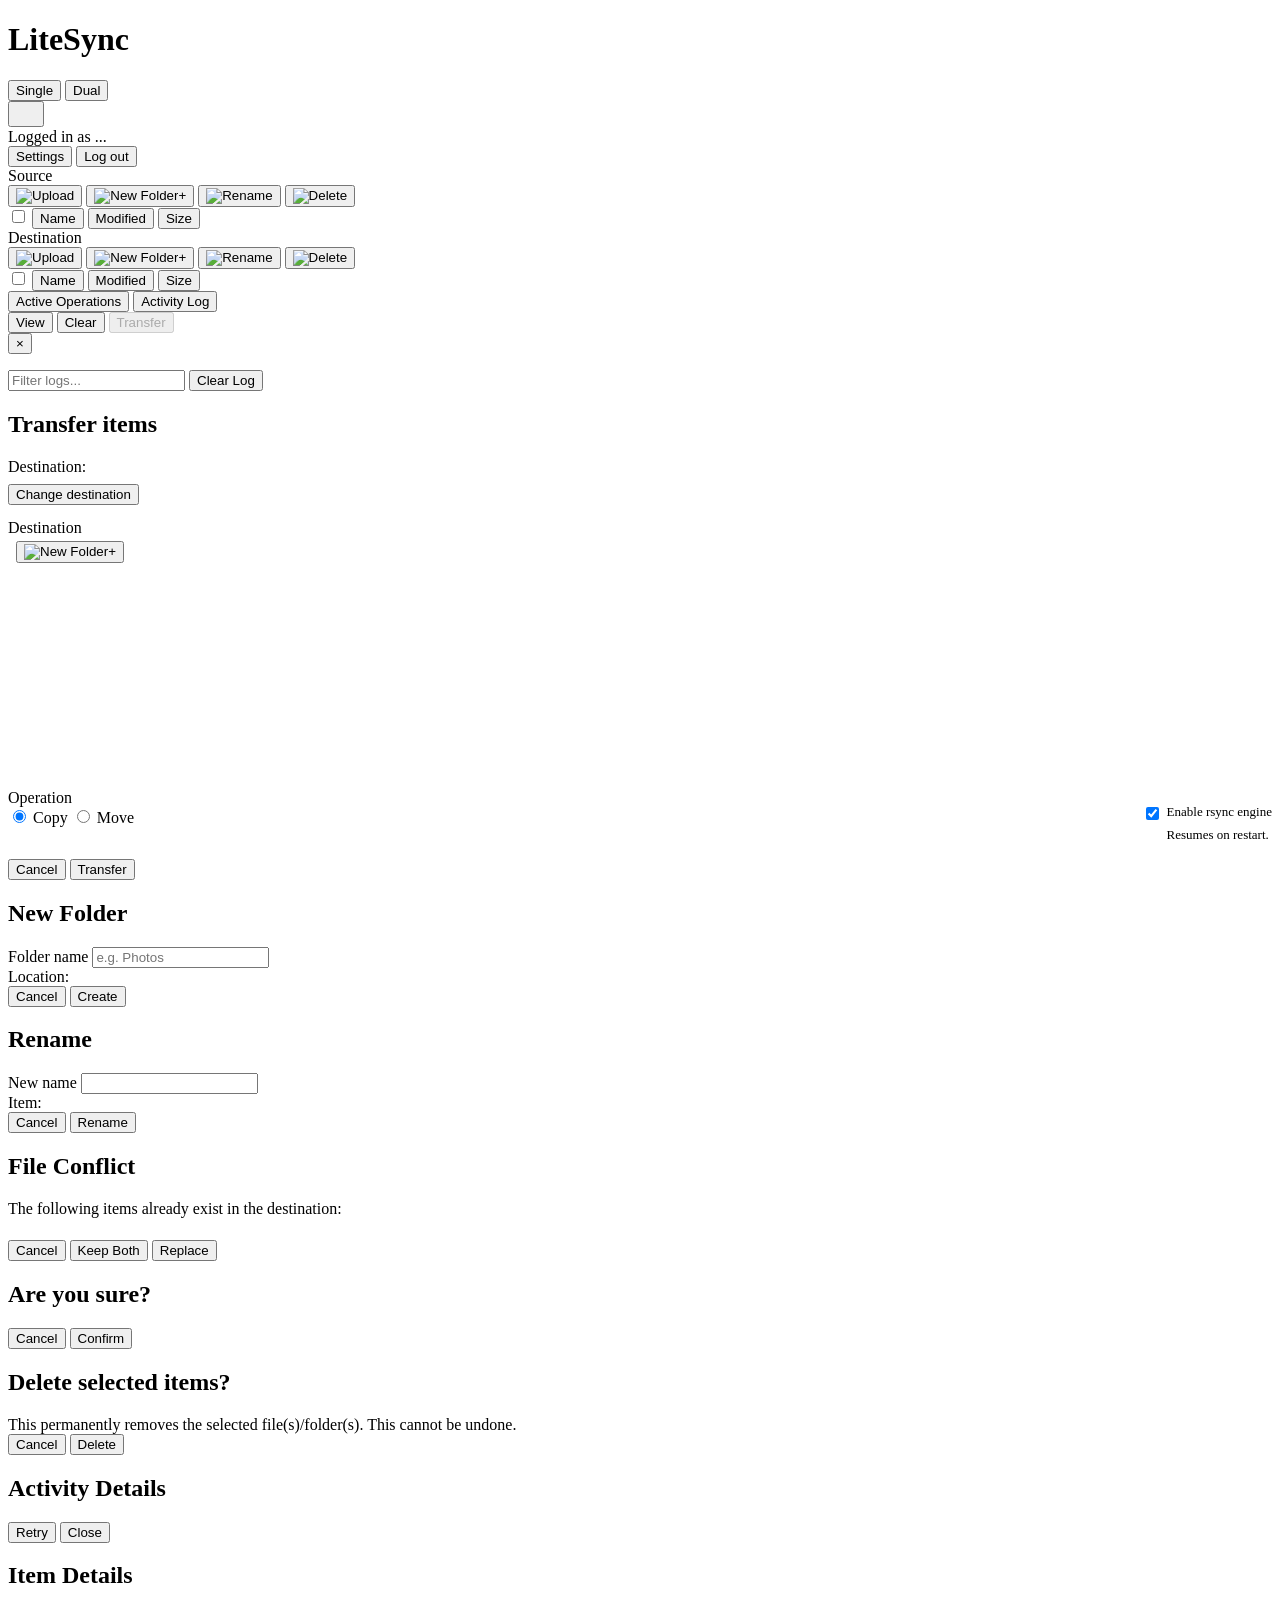
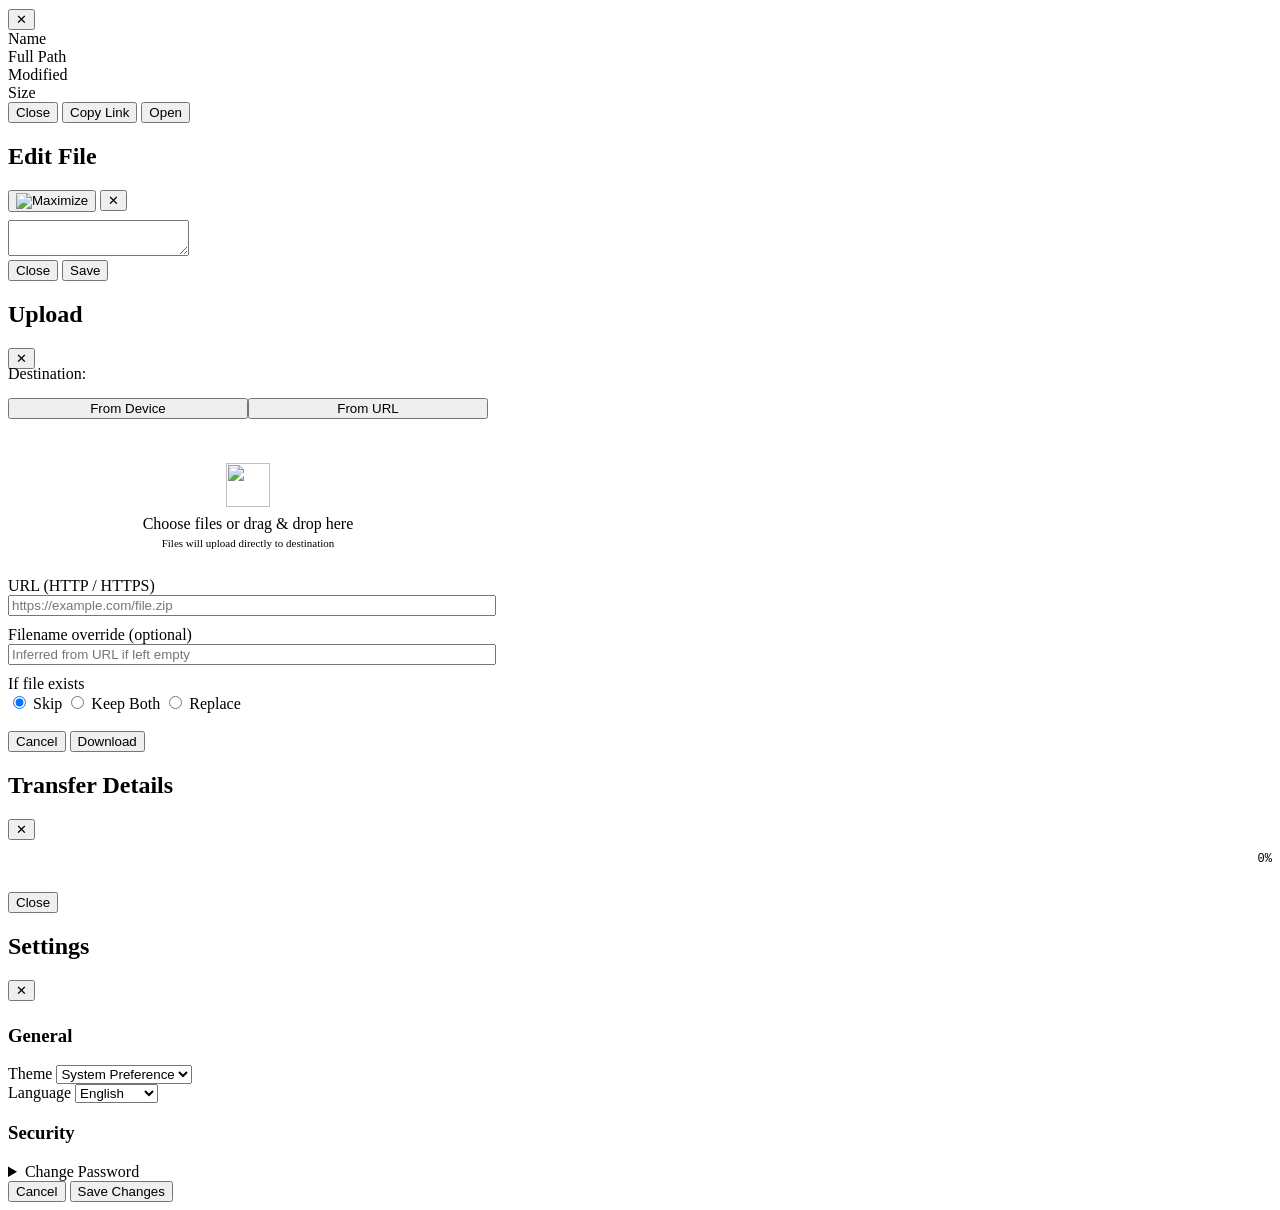
==== static/index.html @ ff61fd91 "feat: add retry action to activity log detail view." ====
<!doctype html>
<html lang="en">
<head>
  <link rel="icon" type="image/svg+xml" href="/assets/icons/logo.svg" />
  <link rel="alternate icon" href="/favicon.ico" />
  <meta charset="utf-8" />
  <meta name="viewport" content="width=device-width, initial-scale=1" />
  <title>LiteSync</title>
  <link rel="stylesheet" href="/css/app.css" />
</head>
<body>
  <script src="/js/theme-init.js"></script>
  <header>
    <div class="nav-left">
      <h1><img src="/assets/icons/logo.svg" alt="" class="app-logo" /><span class="brand-text" data-i18n="nav.brand">LiteSync</span></h1>
    </div>
    <div class="nav-center">
      <div class="segmented-control" id="layout-toggle">
        <button id="btn-single-pane">
          <div class="ui-icon" style="background-color: currentColor; -webkit-mask: url('/assets/icons/single-pane.svg') no-repeat center / contain; mask: url('/assets/icons/single-pane.svg') no-repeat center / contain;"></div>
          <span class="toggle-label" data-i18n="nav.single">Single</span>
        </button>
        <button id="btn-dual-pane">
          <div class="ui-icon" style="background-color: currentColor; -webkit-mask: url('/assets/icons/dual-pane.svg') no-repeat center / contain; mask: url('/assets/icons/dual-pane.svg') no-repeat center / contain;"></div>
          <span class="toggle-label" data-i18n="nav.dual">Dual</span>
        </button>
      </div>
    </div>
    <div class="nav-right" style="position: relative;">
      <button id="gear-btn" class="icon-btn" aria-label="Settings and more" data-i18n-title="nav.settings" aria-haspopup="true">
        <div class="ui-icon" style="width: 20px; height: 20px; background-color: currentColor; -webkit-mask: url('/assets/icons/gear.svg') no-repeat center / contain; mask: url('/assets/icons/gear.svg') no-repeat center / contain;"></div>
      </button>
      <div id="gear-menu" class="dropdown-menu hidden">
        <div class="dropdown-header" id="menu-user-banner">Logged in as ...</div>
        <div class="dropdown-divider"></div>
        <button class="dropdown-item" id="menu-settings" data-i18n="nav.settings">Settings</button>
        <button class="dropdown-item danger" id="menu-logout" data-i18n="nav.logout">Log out</button>
      </div>
    </div>
  </header>

  <div class="panes">
    <section class="pane" id="source-pane">
      <div class="pane-header">
        <span class="pane-label" data-i18n="panes.source">Source</span>
        <span class="pane-path" id="source-path"></span>
        <div class="pane-actions">
          <button class="icon-btn" data-pane-action="upload" data-pane="source" title="Upload Files" data-i18n-title="panes.upload_files"><img src="/assets/icons/upload.svg" class="ui-icon" alt="Upload" /></button>
          <button class="icon-btn" data-pane-action="mkdir" data-pane="source" title="New Folder" data-i18n-title="panes.new_folder"><img src="/assets/icons/folder.svg" class="ui-icon" alt="New Folder" /><span class="btn-plus-badge">+</span></button>
          <button class="icon-btn" data-pane-action="rename" data-pane="source" title="Rename" data-i18n-title="panes.rename"><img src="/assets/icons/pencil.svg" class="ui-icon" alt="Rename" /></button>
          <button class="icon-btn danger" data-pane-action="delete" data-pane="source" title="Delete" data-i18n-title="panes.delete"><img src="/assets/icons/bin.svg" class="ui-icon" alt="Delete" /></button>
        </div>
      </div>
      <div class="pane-column-header">
        <input type="checkbox" class="pane-master-cb" id="source-master-cb" data-pane="source" title="Select All" aria-label="Select All" data-i18n-title="panes.select_all" />
        <span class="col-icon-spacer" aria-hidden="true"></span>
        <button class="col-name sortable" data-sort="name" data-pane="source"><span data-i18n="panes.name">Name</span> <span class="sort-icon"></span></button>
        <button class="col-mtime sortable" data-sort="mtime" data-pane="source"><span data-i18n="panes.modified">Modified</span> <span class="sort-icon"></span></button>
        <button class="col-size sortable" data-sort="size" data-pane="source"><span data-i18n="panes.size">Size</span> <span class="sort-icon"></span></button>
        <button class="icon-btn btn-copy-path invisible-spacer" disabled style="visibility: hidden;" tabindex="-1" aria-hidden="true">📋</button>
      </div>
      <div class="pane-body" id="source-body"></div>
    </section>
    <div id="vertical-splitter" class="splitter-v"></div>
    <section class="pane" id="dest-pane">
      <div class="pane-header">
        <span class="pane-label" data-i18n="panes.destination">Destination</span>
        <span class="pane-path" id="dest-path"></span>
        <div class="pane-actions">
          <button class="icon-btn" data-pane-action="upload" data-pane="dest" title="Upload Files" data-i18n-title="panes.upload_files"><img src="/assets/icons/upload.svg" class="ui-icon" alt="Upload" /></button>
          <button class="icon-btn" data-pane-action="mkdir" data-pane="dest" title="New Folder" data-i18n-title="panes.new_folder"><img src="/assets/icons/folder.svg" class="ui-icon" alt="New Folder" /><span class="btn-plus-badge">+</span></button>
          <button class="icon-btn" data-pane-action="rename" data-pane="dest" title="Rename" data-i18n-title="panes.rename"><img src="/assets/icons/pencil.svg" class="ui-icon" alt="Rename" /></button>
          <button class="icon-btn danger" data-pane-action="delete" data-pane="dest" title="Delete" data-i18n-title="panes.delete"><img src="/assets/icons/bin.svg" class="ui-icon" alt="Delete" /></button>
        </div>
      </div>
      <div class="pane-column-header">
        <input type="checkbox" class="pane-master-cb" id="dest-master-cb" data-pane="dest" title="Select All" aria-label="Select All" data-i18n-title="panes.select_all" />
        <span class="col-icon-spacer" aria-hidden="true"></span>
        <button class="col-name sortable" data-sort="name" data-pane="dest"><span data-i18n="panes.name">Name</span> <span class="sort-icon"></span></button>
        <button class="col-mtime sortable" data-sort="mtime" data-pane="dest"><span data-i18n="panes.modified">Modified</span> <span class="sort-icon"></span></button>
        <button class="col-size sortable" data-sort="size" data-pane="dest"><span data-i18n="panes.size">Size</span> <span class="sort-icon"></span></button>
        <button class="icon-btn btn-copy-path invisible-spacer" disabled style="visibility: hidden;" tabindex="-1" aria-hidden="true">📋</button>
      </div>
      <div class="pane-body" id="dest-body"></div>
    </section>
  </div>

  <div id="horizontal-splitter" class="splitter-h"></div>
  <div class="history">
    <div class="tabs-bar">
      <button class="tab-btn active" id="tab-active-btn" data-tab="active" data-i18n="history.active_operations">Active Operations</button>
      <button class="tab-btn" id="tab-activity-btn" data-tab="activity" data-i18n="history.activity_log">Activity Log</button>
      <span class="spacer" style="flex: 1;"></span>
      <div class="selection-inline hidden" id="selection-inline">
        <span id="selection-inline-count" class="selection-inline-count hidden"></span>
        <button id="selection-view-btn" class="btn-sm selection-view-btn hidden" title="View selected items" data-i18n-title="history.view" data-i18n="history.view">View</button>
        <button id="selection-clear-btn" class="btn-sm btn-ghost-danger hidden" data-i18n="history.clear">Clear</button>
        <button id="transfer-btn" class="primary" disabled data-i18n="history.transfer">Transfer</button>

        <div id="selection-preview" class="selection-preview hidden" role="dialog" aria-label="Selected items">
          <div class="selection-preview-header">
            <span id="selection-preview-count" class="selection-preview-count"></span>
            <button id="selection-preview-close" class="selection-preview-close" aria-label="Close">&times;</button>
          </div>
          <ul id="selection-preview-list" class="selection-preview-list"></ul>
        </div>
      </div>
    </div>
    <div class="activity-utils hidden" id="activity-utils">
      <input type="search" id="activity-search" class="activity-search-input" placeholder="Filter logs..." data-i18n-placeholder="history.filter_logs">
      <button class="btn-sm btn-ghost-danger hidden" id="clear-activity-btn" data-i18n="history.clear_log">Clear Log</button>
    </div>
    <div id="active-transfers-container" class="cards-container"></div>
    <div id="activity-container" class="activity-list hidden"></div>
  </div>




  <div class="modal-backdrop hidden" id="confirm-modal">
    <div class="modal">
      <h2 data-i18n="modals.transfer.title">Transfer items</h2>
      <ul id="confirm-list"></ul>
      <div id="transfer-static-dest-view" style="margin-bottom: 14px;">
        <div class="modal-hint"><span data-i18n="modals.transfer.destination">Destination:</span> <span id="confirm-dest" style="color: var(--text-dim);"></span></div>
        <button id="transfer-change-dest-btn" class="btn-sm hidden" style="margin-top: 8px;" data-i18n="modals.transfer.change_dest">Change destination</button>
      </div>

      <div id="transfer-picker-container" class="hidden" style="margin-top: 14px; margin-bottom: 14px;">
        <label class="modal-label" style="margin-bottom: 8px;" data-i18n="modals.transfer.destination">Destination</label>
        <div class="pane-header" style="padding: 4px 8px; font-size: 0.9em; background: var(--panel-alt); border: 1px solid var(--border);">
            <span class="pane-path" id="transfer-picker-path"></span>
            <div class="pane-actions">
              <button class="icon-btn" id="transfer-picker-mkdir" data-pane-action="mkdir" data-pane="pickerDest" title="New Folder" data-i18n-title="panes.new_folder"><img src="/assets/icons/folder.svg" class="ui-icon" alt="New Folder" /><span class="btn-plus-badge">+</span></button>
            </div>
        </div>
        <div class="pane-body" id="transfer-picker-body" style="height: 200px; border: 1px solid var(--border); border-top: none; overflow-y: auto; padding-bottom: 8px;"></div>
      </div>

      <div class="modal-field" id="transfer-options-field" style="margin-top: 14px; margin-bottom: 16px;">
        <div style="display: flex; justify-content: space-between; align-items: flex-start; gap: 16px;">
          
          <div style="flex: 1;">
            <label class="modal-label" style="margin-bottom: 8px;" data-i18n="modals.transfer.operation">Operation</label>
            <div class="modal-radio-group" style="margin-top: 0;">
              <label class="modal-radio">
                <input type="radio" name="transfer-op" value="copy" checked />
                <span data-i18n="modals.transfer.copy">Copy</span>
              </label>
              <label class="modal-radio">
                <input type="radio" name="transfer-op" value="move" />
                <span data-i18n="modals.transfer.move">Move</span>
              </label>
            </div>
          </div>
          
          <div id="transfer-rsync-wrapper" style="text-align: left; min-height: 44px; white-space: nowrap;">
            <label class="modal-label" style="margin-bottom: 8px; visibility: hidden;">Engine</label>
            <label id="transfer-rsync-label" style="display: flex; align-items: flex-start; justify-content: flex-start; gap: 8px; font-size: 13px; cursor: pointer; color: var(--text);">
              <input type="checkbox" id="transfer-rsync-toggle" checked style="margin: 0;" />
              <div style="display: flex; flex-direction: column;">
                <span style="position: relative; top: -3px;" data-i18n="modals.transfer.enable_rsync">Enable rsync engine</span>
                <span id="transfer-rsync-hint" class="modal-hint" style="margin-top: 4px;" data-i18n="modals.transfer.resumes_hint">Resumes on restart.</span>
              </div>
            </label>
          </div>

        </div>
      </div>

      <div class="actions">
        <button id="confirm-cancel" data-i18n="modals.transfer.cancel">Cancel</button>
        <button id="confirm-ok" class="primary" data-i18n="modals.transfer.confirm">Transfer</button>
      </div>
    </div>
  </div>

  <!-- New Folder popup (transfer-modal style) -->
  <div class="modal-backdrop hidden" id="mkdir-modal">
    <div class="modal">
      <h2 data-i18n="modals.mkdir.title">New Folder</h2>
      <div class="modal-field">
        <label class="modal-label" for="mkdir-input" data-i18n="modals.mkdir.folder_name">Folder name</label>
        <input type="text" id="mkdir-input" autocomplete="off" autocapitalize="off" spellcheck="false" placeholder="e.g. Photos" data-i18n-placeholder="modals.mkdir.placeholder" />
        <div class="modal-error hidden" id="mkdir-error"></div>
      </div>
      <div class="modal-hint"><span data-i18n="modals.mkdir.location">Location:</span> <span id="mkdir-location" style="color: var(--text-dim);"></span></div>
      <div class="actions">
        <button id="mkdir-cancel" data-i18n="modals.mkdir.cancel">Cancel</button>
        <button id="mkdir-ok" class="primary" data-i18n="modals.mkdir.create">Create</button>
      </div>
    </div>
  </div>

  <!-- Rename popup (transfer-modal style) -->
  <div class="modal-backdrop hidden" id="rename-modal">
    <div class="modal">
      <h2 data-i18n="modals.rename.title">Rename</h2>
      <div class="modal-field">
        <label class="modal-label" for="rename-input" data-i18n="modals.rename.new_name">New name</label>
        <input type="text" id="rename-input" autocomplete="off" autocapitalize="off" spellcheck="false" />
        <div class="modal-error hidden" id="rename-error"></div>
      </div>
      <div class="modal-hint"><span data-i18n="modals.rename.item">Item:</span> <span id="rename-target" style="color: var(--text-dim);"></span></div>
      <div class="actions">
        <button id="rename-cancel" data-i18n="modals.rename.cancel">Cancel</button>
        <button id="rename-ok" class="primary" data-i18n="modals.rename.confirm">Rename</button>
      </div>
    </div>
  </div>

  <!-- Conflict resolution popup -->
  <div class="modal-backdrop hidden" id="conflict-modal" style="z-index: 2000;">
    <div class="modal">
      <h2 data-i18n="modals.conflict.title">File Conflict</h2>
      <div class="modal-hint" data-i18n="modals.conflict.hint">The following items already exist in the destination:</div>
      <ul id="conflict-list" style="max-height: 140px; margin-top: 8px; margin-bottom: 14px; overflow-y: auto;"></ul>
      
      <div class="actions">
        <button id="conflict-cancel" data-i18n="modals.conflict.cancel">Cancel</button>
        <button id="conflict-rename" data-i18n="modals.conflict.keep_both">Keep Both</button>
        <button id="conflict-overwrite" class="btn-danger-solid" data-i18n="modals.conflict.replace">Replace</button>
      </div>
    </div>
  </div>

  <!-- Generic styled confirm popup (transfer-modal style) -->
  <div class="modal-backdrop hidden" id="action-confirm-modal" style="z-index: 3000;">
    <div class="modal">
      <h2 id="action-confirm-title">Are you sure?</h2>
      <div class="modal-hint" id="action-confirm-message"></div>
      <div class="actions">
        <button id="action-confirm-cancel" data-i18n="modals.confirm.cancel">Cancel</button>
        <button id="action-confirm-ok" class="primary" data-i18n="modals.confirm.confirm">Confirm</button>
      </div>
    </div>
  </div>

  <!-- Delete confirmation popup (transfer-modal style) -->
  <div class="modal-backdrop hidden" id="delete-modal">
    <div class="modal">
      <h2 id="delete-title">Delete selected items?</h2>
      <ul id="delete-list" style="max-height: 140px;"></ul>
      <div class="modal-hint" style="color: var(--danger);">This permanently removes the selected file(s)/folder(s). This cannot be undone.</div>
      <div class="actions">
        <button id="delete-cancel" data-i18n="modals.delete.cancel">Cancel</button>
        <button id="delete-ok" class="btn-danger-solid" data-i18n="modals.delete.confirm">Delete</button>
      </div>
    </div>
  </div>

  <!-- Activity Details popup (transfer-modal style) -->
  <div class="modal-backdrop hidden" id="activity-details-modal">
    <div class="modal">
      <h2 id="activity-details-title" data-i18n="modals.activity.title">Activity Details</h2>
      <div id="activity-details-body" class="activity-details-body"></div>
      <div class="actions">
        <button id="activity-details-retry" class="secondary hidden" data-i18n="modals.activity.retry">Retry</button>
        <button id="activity-details-close" class="primary" data-i18n="modals.activity.close">Close</button>
      </div>
    </div>
  </div>

  <!-- File/Folder details modal -->
  <div class="modal-backdrop hidden" id="item-details-modal">
    <div class="modal">
      <div class="modal-header-row">
        <h2 id="item-details-title" data-i18n="modals.item.title">Item Details</h2>
        <button id="item-details-dismiss" class="modal-close-btn" title="Close" aria-label="Close">✕</button>
      </div>
      <div id="item-details-body" class="item-details-body">
        <div class="item-details-field">
          <label class="item-details-label" data-i18n="modals.item.name">Name</label>
          <div id="item-details-name" class="item-details-value scrollable-name"></div>
        </div>
        <div class="item-details-field">
          <label class="item-details-label" data-i18n="modals.item.path">Full Path</label>
          <div id="item-details-path" class="item-details-value scrollable-name"></div>
        </div>
        <div class="item-details-field">
          <label class="item-details-label" data-i18n="modals.item.modified">Modified</label>
          <div id="item-details-modified" class="item-details-value"></div>
        </div>
        <div class="item-details-field">
          <label class="item-details-label" data-i18n="modals.item.size">Size</label>
          <div id="item-details-size" class="item-details-value"></div>
        </div>
      </div>
      <div class="actions item-details-actions">
        <button id="item-details-close" data-i18n="modals.item.close">Close</button>
        <button id="item-details-copy" class="hidden" data-i18n="modals.item.copy_link">Copy Link</button>
        <button id="item-details-open" class="primary hidden" data-i18n="modals.item.open">Open</button>
      </div>
    </div>
  </div>

  <!-- Text Editor Modal -->
  <div class="modal-backdrop hidden" id="editor-modal">
    <div class="modal modal-editor">
      <div class="modal-header-row">
        <h2 id="editor-title" class="truncate" data-i18n="modals.editor.title">Edit File</h2>
        <div class="modal-header-actions">
          <button id="editor-maximize" class="modal-header-btn" title="Maximize" aria-label="Maximize"><img src="/assets/icons/maximize.svg" class="ui-icon" alt="Maximize" /></button>
          <button id="editor-dismiss" class="modal-close-btn" title="Close" aria-label="Close">✕</button>
        </div>
      </div>
      <div class="modal-hint truncate" id="editor-path" style="margin-top: 0; margin-bottom: 8px; color: var(--text-dim); font-family: ui-monospace, monospace; font-size: 11px;"></div>
      <div class="modal-error hidden" id="editor-error" style="margin-bottom: 8px;"></div>
      <div class="editor-body">
        <textarea id="editor-textarea" spellcheck="false" autocomplete="off" autocorrect="off" autocapitalize="off"></textarea>
      </div>
      <div class="actions editor-actions">
        <button id="editor-cancel" data-i18n="modals.editor.close">Close</button>
        <button id="editor-save" class="primary" data-i18n="modals.editor.save">Save</button>
      </div>
    </div>
  </div>

  <!-- Upload Modal -->
  <div class="modal-backdrop hidden" id="upload-modal">
    <div class="modal" style="width: 480px;">
      <div class="modal-header-row">
        <h2 data-i18n="modals.upload.title">Upload</h2>
        <button id="upload-modal-dismiss" class="modal-close-btn" title="Close" aria-label="Close">✕</button>
      </div>

      <div class="modal-hint" style="margin-top: -4px; margin-bottom: 14px;">
        <span data-i18n="modals.upload.dest">Destination:</span> <span id="upload-modal-dest" style="color: var(--text); font-family: ui-monospace, monospace;"></span>
      </div>

      <!-- Segmented switch / Tabs for From Device vs From URL -->
      <div class="segmented-control" id="upload-type-toggle" style="width: 100%; display: flex; margin-bottom: 16px;">
        <button id="btn-upload-device" class="active" style="flex: 1; justify-content: center;" data-i18n="modals.upload.from_device">From Device</button>
        <button id="btn-upload-url" style="flex: 1; justify-content: center;" data-i18n="modals.upload.from_url">From URL</button>
      </div>

      <!-- Section: From Device -->
      <div id="upload-device-section">
        <div id="upload-dropzone" class="upload-dropzone" style="border: 2px dashed var(--border); border-radius: 8px; padding: 28px 16px; text-align: center; cursor: pointer; transition: border-color 0.15s, background 0.15s;">
          <img src="/assets/icons/folder.svg" alt="" style="width: 44px; height: 44px; margin-bottom: 8px;" />
          <div style="font-weight: 500; color: var(--text); margin-bottom: 4px;" data-i18n="modals.upload.dropzone_title">Choose files or drag & drop here</div>
          <div class="modal-hint" style="font-size: 11px;" data-i18n="modals.upload.dropzone_hint">Files will upload directly to destination</div>
        </div>
      </div>

      <!-- Section: From URL -->
      <div id="upload-url-section" class="hidden">
        <div class="modal-field">
          <label class="modal-label" for="upload-url-input" data-i18n="modals.upload.url_label">URL (HTTP / HTTPS)</label>
          <input type="text" id="upload-url-input" placeholder="https://example.com/file.zip" data-i18n-placeholder="modals.upload.url_placeholder" autocomplete="off" autocapitalize="off" spellcheck="false" style="width: 100%;" />
          <div class="modal-error hidden" id="upload-url-error"></div>
        </div>

        <div class="modal-field" style="margin-top: 10px;">
          <label class="modal-label" for="upload-url-filename" data-i18n="modals.upload.filename_label">Filename override (optional)</label>
          <input type="text" id="upload-url-filename" placeholder="Inferred from URL if left empty" data-i18n-placeholder="modals.upload.filename_placeholder" autocomplete="off" autocapitalize="off" spellcheck="false" style="width: 100%;" />
        </div>

        <div class="modal-field" style="margin-top: 10px;">
          <label class="modal-label" style="margin-bottom: 6px;" data-i18n="modals.upload.if_exists">If file exists</label>
          <div class="modal-radio-group" style="margin-top: 0;">
            <label class="modal-radio">
              <input type="radio" name="upload-url-conflict" value="skip" checked />
              <span data-i18n="modals.upload.skip">Skip</span>
            </label>
            <label class="modal-radio">
              <input type="radio" name="upload-url-conflict" value="rename" />
              <span data-i18n="modals.upload.keep_both">Keep Both</span>
            </label>
            <label class="modal-radio">
              <input type="radio" name="upload-url-conflict" value="overwrite" />
              <span data-i18n="modals.upload.replace">Replace</span>
            </label>
          </div>
        </div>
      </div>

      <div class="actions" style="margin-top: 18px;">
        <button id="upload-modal-cancel" data-i18n="modals.upload.cancel">Cancel</button>
        <button id="upload-url-download-btn" class="primary hidden" data-i18n="modals.upload.download">Download</button>
      </div>
    </div>
  </div>

  <!-- Transfer Details Modal -->
  <div class="modal-backdrop hidden" id="task-details-modal">
    <div class="modal modal-extra-wide">
      <div class="modal-header-row">
        <h2 id="task-details-title" class="truncate" data-i18n="modals.task_details.title">Transfer Details</h2>
        <button id="task-details-dismiss" class="modal-close-btn" title="Close" aria-label="Close">✕</button>
      </div>

      <!-- Aggregate status + speed -->
      <div style="display: flex; justify-content: space-between; align-items: center; margin: 8px 0 4px; font-size: 12px;">
        <span id="task-details-status-badge" style="font-weight: 600; color: var(--text);"></span>
        <span id="task-details-speed" style="font-family: ui-monospace, monospace; color: var(--accent); font-weight: 600;"></span>
      </div>

      <!-- Overall progress bar (transform: scaleX avoids layout recalc) -->
      <div style="display: flex; align-items: center; gap: 10px; margin-bottom: 4px;">
        <div style="flex: 1; height: 7px; border-radius: 4px; background: var(--panel-alt); overflow: hidden;">
          <div id="task-details-progress-fill"
               style="height: 100%; border-radius: 4px; background: var(--accent);
                      transform: scaleX(0); transform-origin: left; transition: transform 0.2s ease; will-change: transform;">
          </div>
        </div>
        <span id="task-details-progress-pct" style="font-size: 12px; font-family: ui-monospace, monospace; color: var(--text-dim); min-width: 34px; text-align: right;">0%</span>
      </div>
      <div id="task-details-size" style="font-size: 11px; color: var(--text-dim); font-family: ui-monospace, monospace; margin-bottom: 12px;"></div>

      <!-- Scrollable file list -->
      <div id="task-details-file-list" style="max-height: 280px; overflow-y: auto; display: flex; flex-direction: column; gap: 4px;"></div>

      <div class="actions" style="margin-top: 14px;">
        <button id="task-details-close" class="primary" data-i18n="modals.task_details.close">Close</button>
      </div>
    </div>
  </div>

  <!-- Settings Modal -->
  <div class="modal-backdrop hidden" id="settings-modal">
    <div class="modal">
      <div class="modal-header-row">
        <h2 data-i18n="modals.settings.title">Settings</h2>
        <button id="settings-modal-dismiss" class="modal-close-btn" title="Close" aria-label="Close">✕</button>
      </div>

      <!-- General Section -->
      <h3 class="modal-section-title" style="margin-top: 24px;" data-i18n="modals.settings.general">General</h3>

      <input type="checkbox" id="settings-show-hidden" style="display: none;" />

      <div class="modal-field">
        <label class="modal-label" for="settings-theme" data-i18n="modals.settings.theme">Theme</label>
        <select id="settings-theme" class="modal-select">
          <option value="system" data-i18n="modals.settings.theme_system">System Preference</option>
          <option value="light" data-i18n="modals.settings.theme_light">Light</option>
          <option value="dark" data-i18n="modals.settings.theme_dark">Dark</option>
        </select>
      </div>

      <div class="modal-field">
        <label class="modal-label" for="settings-language" data-i18n="modals.settings.language">Language</label>
        <select id="settings-language" class="modal-select">
          <option value="en" data-i18n="modals.settings.lang_en">English</option>
          <option value="es" data-i18n="modals.settings.lang_es">Español</option>
          <option value="fr" data-i18n="modals.settings.lang_fr">Français</option>
          <option value="de" data-i18n="modals.settings.lang_de">Deutsch</option>
          <option value="pt" data-i18n="modals.settings.lang_pt">Português</option>
          <option value="zh" data-i18n="modals.settings.lang_zh">中文</option>
        </select>
      </div>

      <!-- Security Section -->
      <h3 class="modal-section-title" data-i18n="modals.settings.security">Security</h3>
      <div class="modal-field">
        <details class="settings-accordion">
          <summary data-i18n="modals.settings.change_pwd">Change Password</summary>
          <div class="settings-accordion-content">
            <input type="password" id="settings-current-password" placeholder="Current password" data-i18n-placeholder="modals.settings.cur_pwd" style="margin-bottom: 8px;" />
            <input type="password" id="settings-new-password" placeholder="New password" data-i18n-placeholder="modals.settings.new_pwd" style="margin-bottom: 8px;" />
            <input type="password" id="settings-confirm-password" placeholder="Confirm new password" data-i18n-placeholder="modals.settings.conf_pwd" />
          </div>
        </details>
      </div>

      <div class="actions">
        <button id="settings-cancel" class="btn-ghost" data-i18n="modals.settings.cancel">Cancel</button>
        <button id="settings-save" class="primary" data-i18n="modals.settings.save">Save Changes</button>
      </div>
    </div>
  </div>

  <!-- Top-right toast notification stack -->
  <div id="toast-stack" class="toast-stack"></div>

  <!-- Hidden native file picker for upload -->
  <input type="file" id="upload-file-input" multiple style="display: none;" />

  <script type="module" src="/js/app.js"></script>
</body>
</html>
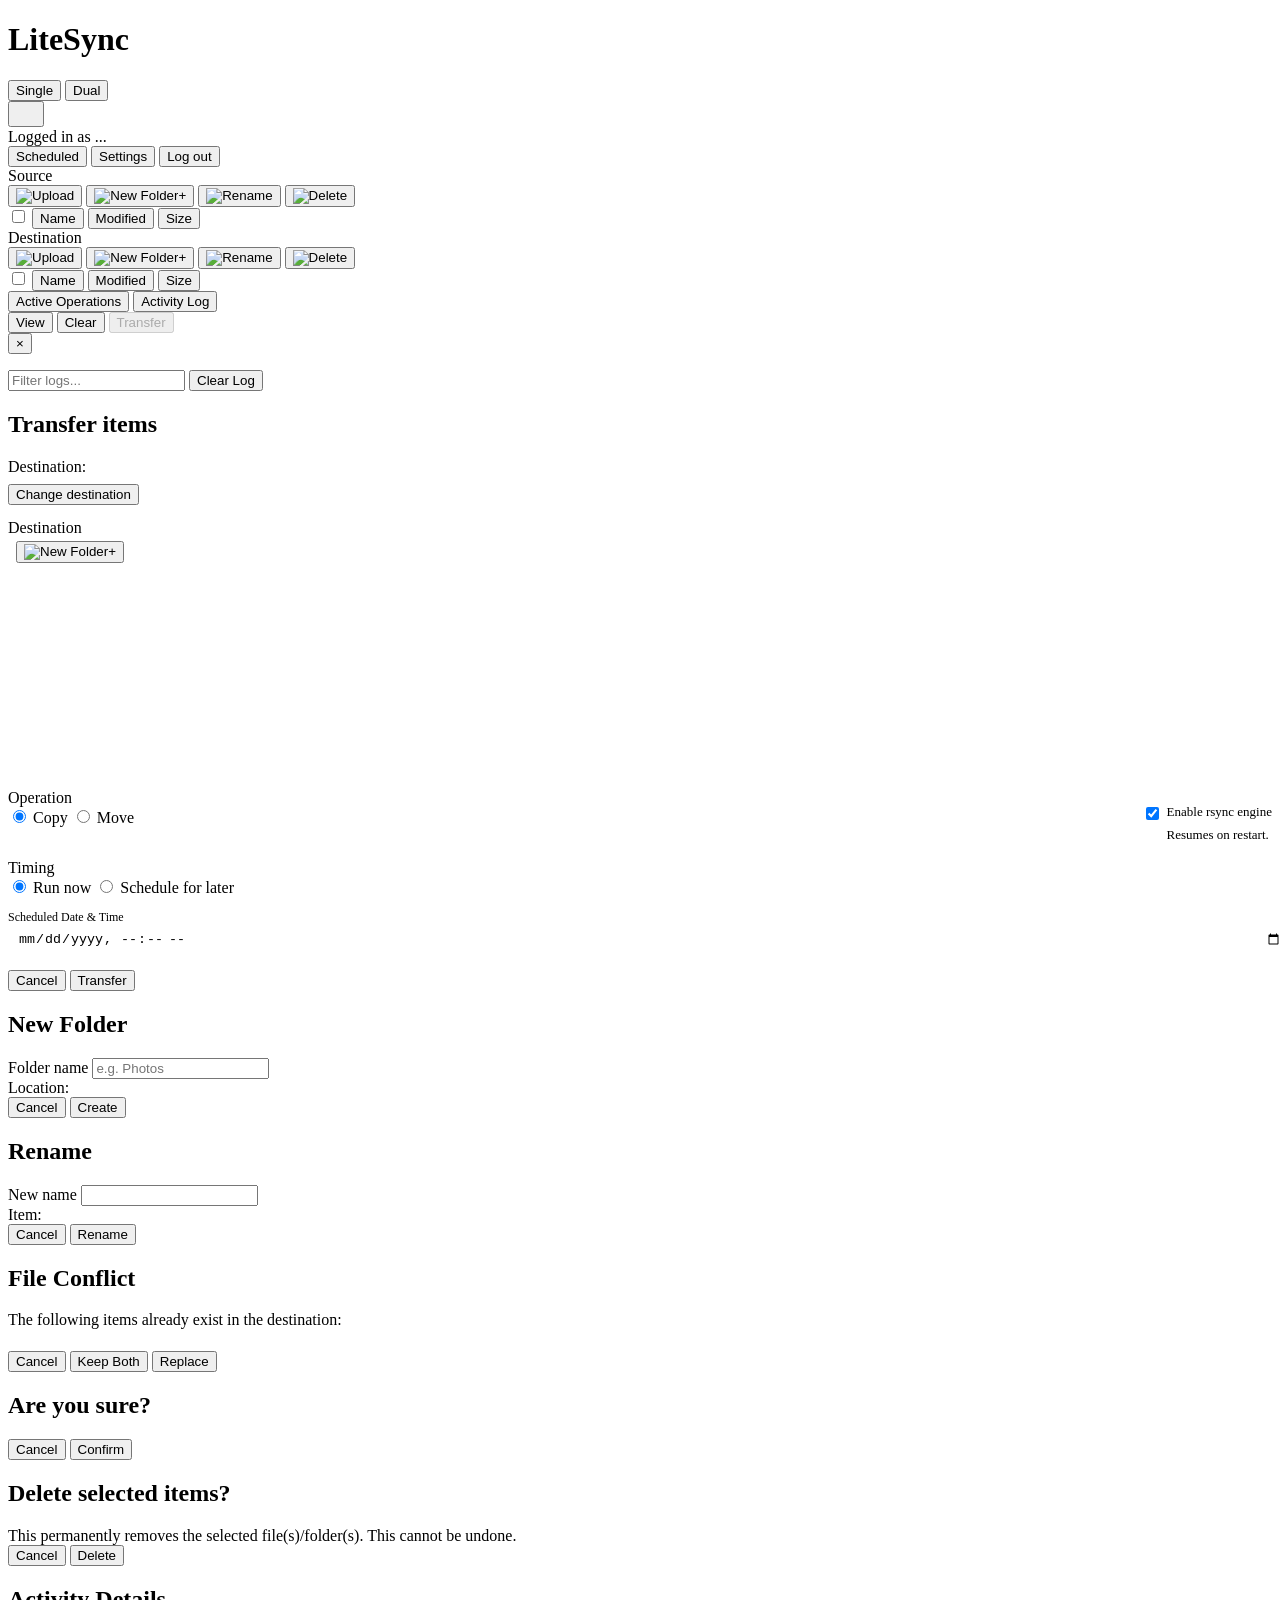
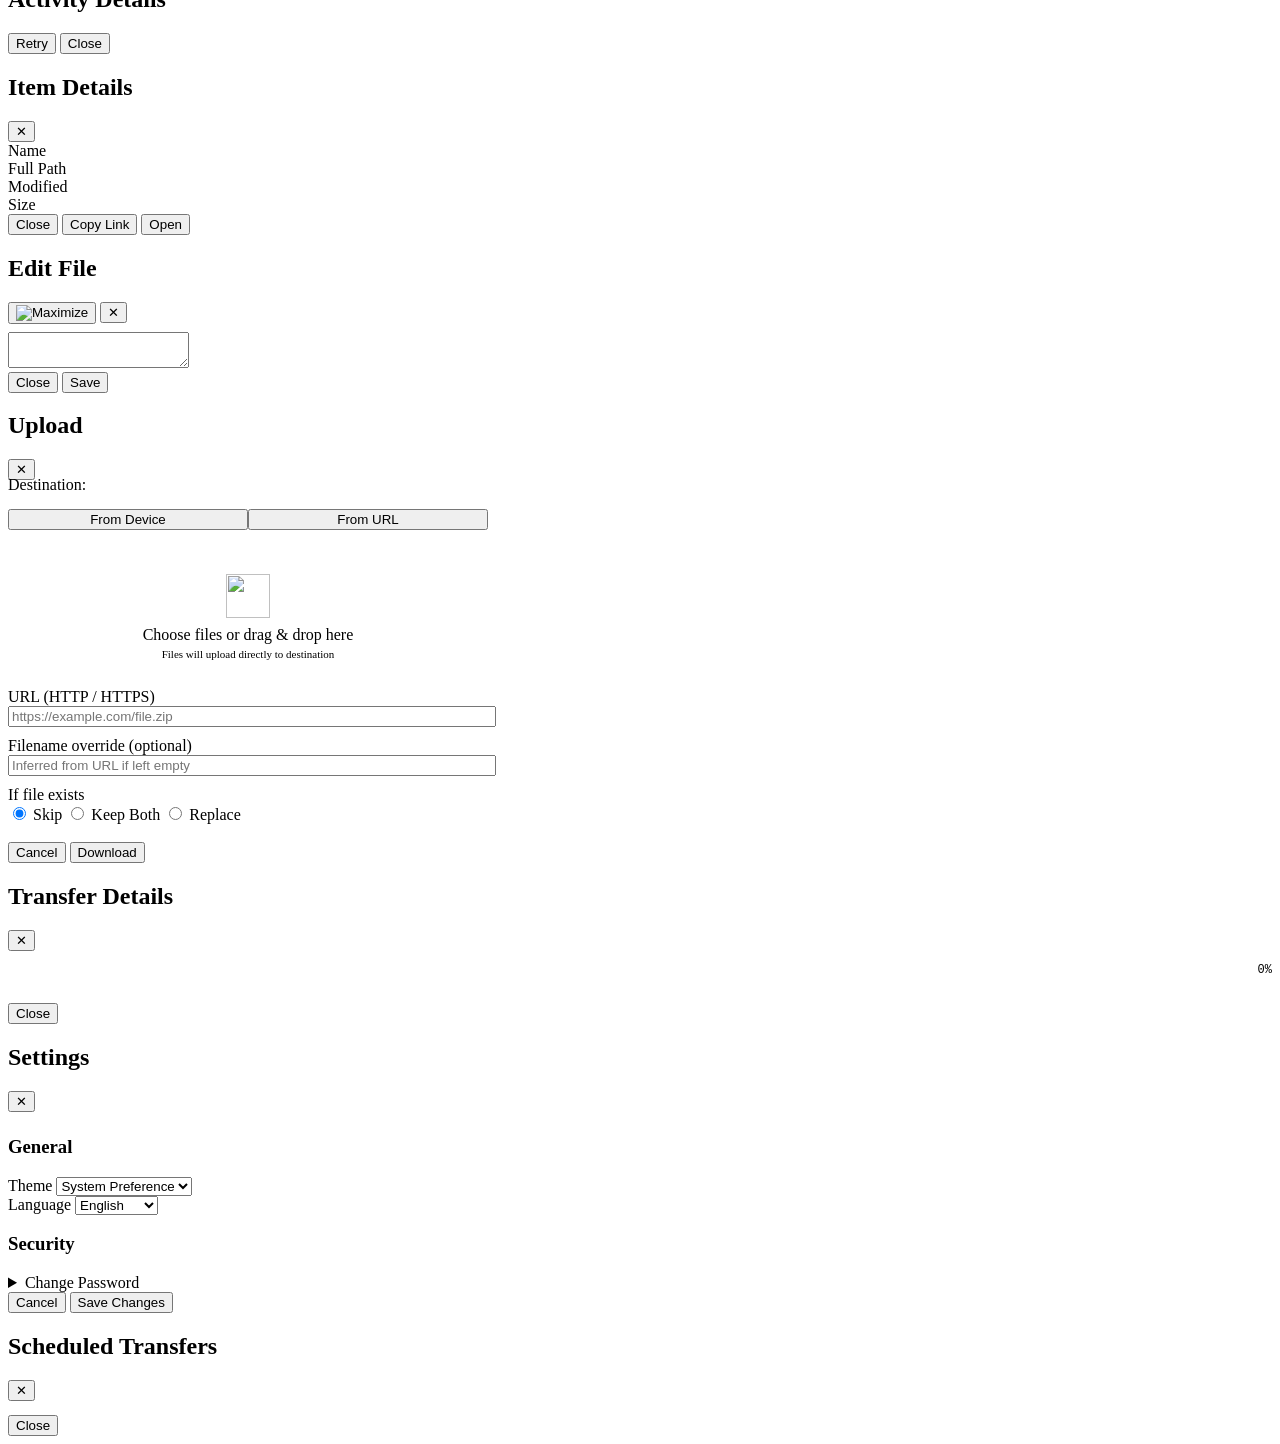
==== commit 0747a102: "feat: add one-time scheduled transfers with dedicated management dialog     - Support future executi" ====
--- a/static/index.html
+++ b/static/index.html
@@ -33,6 +33,7 @@
       <div id="gear-menu" class="dropdown-menu hidden">
         <div class="dropdown-header" id="menu-user-banner">Logged in as ...</div>
         <div class="dropdown-divider"></div>
+        <button class="dropdown-item" id="menu-scheduled" data-i18n="nav.scheduled_transfers">Scheduled</button>
         <button class="dropdown-item" id="menu-settings" data-i18n="nav.settings">Settings</button>
         <button class="dropdown-item danger" id="menu-logout" data-i18n="nav.logout">Log out</button>
       </div>
@@ -168,6 +169,25 @@
         </div>
       </div>
 
+      <div class="modal-field" id="transfer-schedule-field" style="margin-top: 14px; margin-bottom: 16px;">
+        <label class="modal-label" style="margin-bottom: 8px;" data-i18n="modals.transfer.timing">Timing</label>
+        <div class="modal-radio-group" style="margin-top: 0;">
+          <label class="modal-radio">
+            <input type="radio" name="transfer-timing" value="now" checked />
+            <span data-i18n="modals.transfer.run_immediately">Run now</span>
+          </label>
+          <label class="modal-radio">
+            <input type="radio" name="transfer-timing" value="later" />
+            <span data-i18n="modals.transfer.schedule_for_later">Schedule for later</span>
+          </label>
+        </div>
+        <div id="transfer-schedule-picker-wrap" class="hidden" style="margin-top: 10px;">
+          <label class="modal-label" for="transfer-schedule-datetime" style="margin-bottom: 4px; font-size: 12px;" data-i18n="modals.transfer.schedule_time">Scheduled Date &amp; Time</label>
+          <input type="datetime-local" id="transfer-schedule-datetime" class="modal-input" style="width: 100%; padding: 6px 10px; background: var(--panel-alt); color: var(--text); border: 1px solid var(--border); border-radius: var(--radius-sm);" />
+          <div id="transfer-schedule-error" class="modal-error hidden" style="margin-top: 4px;"></div>
+        </div>
+      </div>
+
       <div class="actions">
         <button id="confirm-cancel" data-i18n="modals.transfer.cancel">Cancel</button>
         <button id="confirm-ok" class="primary" data-i18n="modals.transfer.confirm">Transfer</button>
@@ -471,6 +491,24 @@
     </div>
   </div>
 
+  <!-- Scheduled Transfers Modal -->
+  <div class="modal-backdrop hidden" id="scheduled-modal">
+    <div class="modal modal-extra-wide">
+      <div class="modal-header-row">
+        <h2 id="scheduled-modal-title" class="truncate" data-i18n="modals.scheduled.title">Scheduled Transfers</h2>
+        <button id="scheduled-modal-dismiss" class="modal-close-btn" title="Close" aria-label="Close">✕</button>
+      </div>
+
+      <div id="scheduled-transfers-container" class="scheduled-transfers-container">
+        <!-- Scheduled transfer cards rendered dynamically -->
+      </div>
+
+      <div class="actions" style="margin-top: 14px;">
+        <button id="scheduled-modal-close" class="primary" data-i18n="modals.scheduled.close">Close</button>
+      </div>
+    </div>
+  </div>
+
   <!-- Top-right toast notification stack -->
   <div id="toast-stack" class="toast-stack"></div>
 
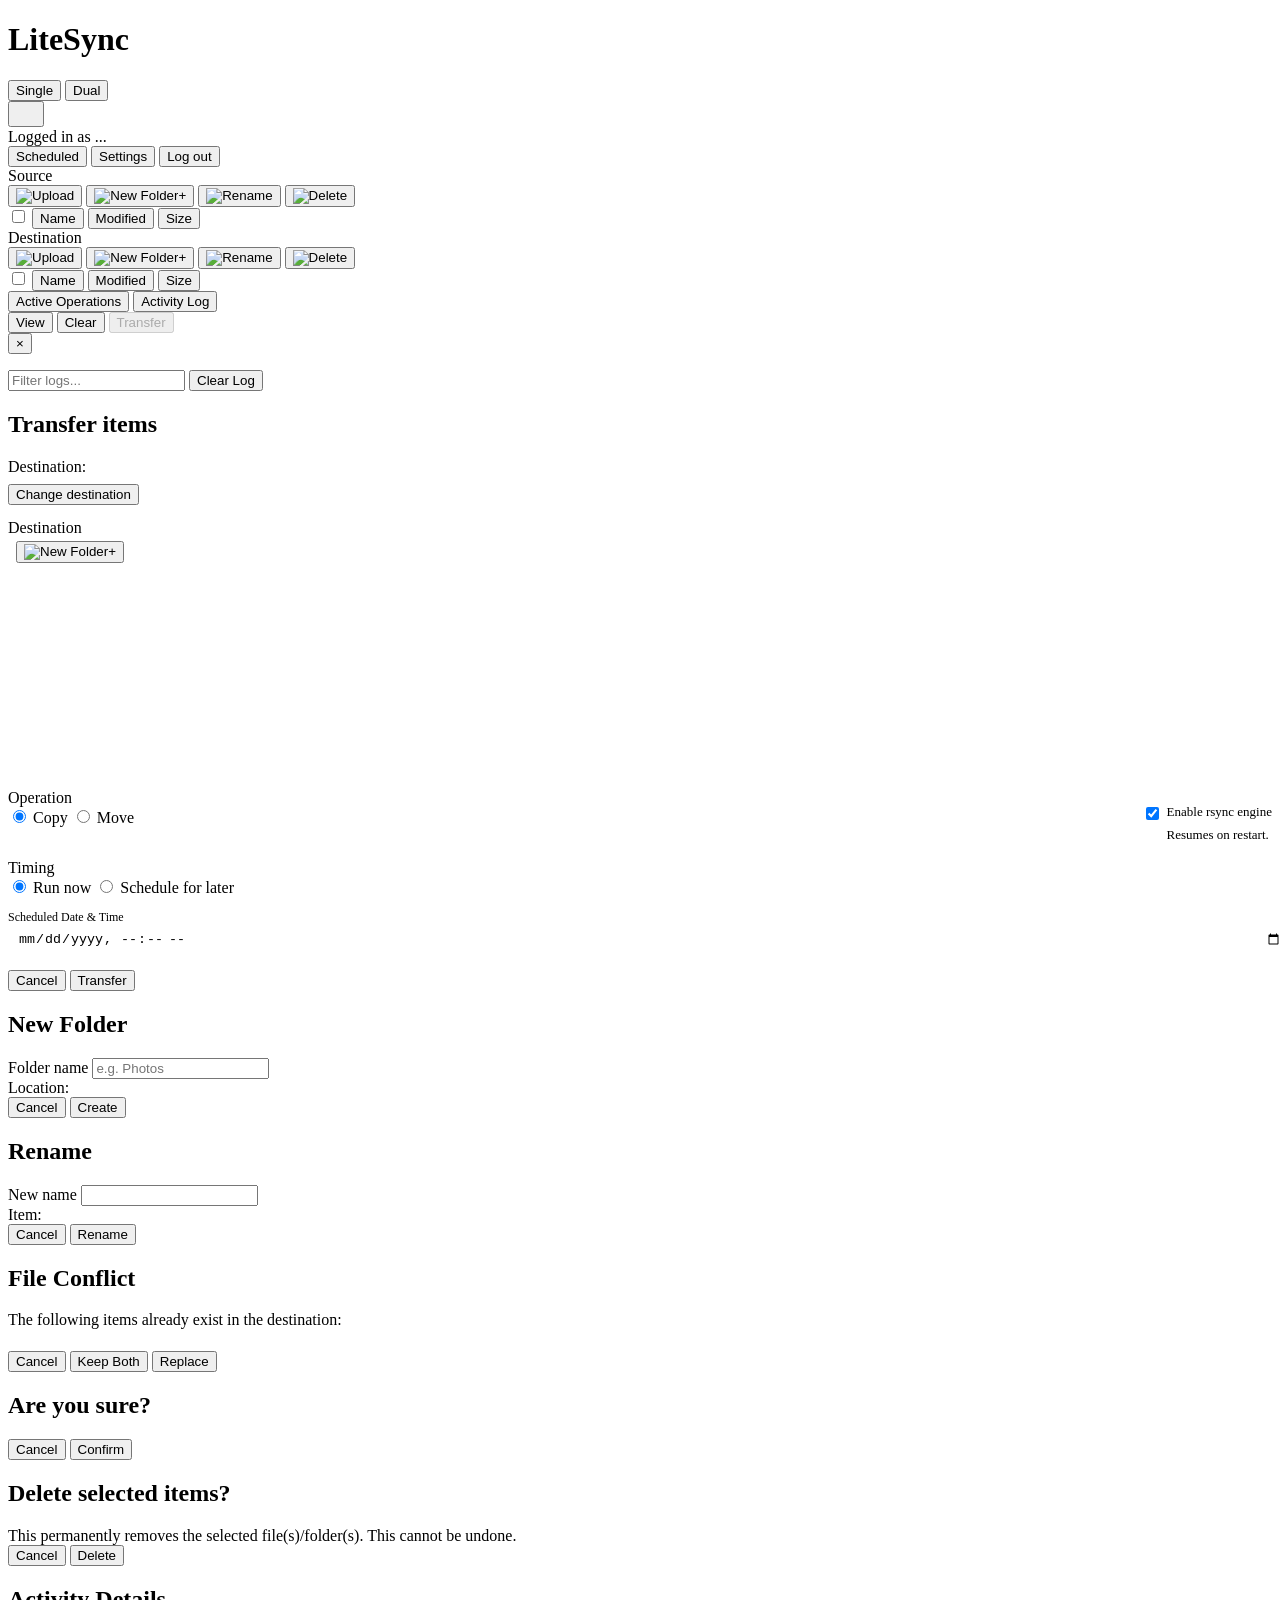
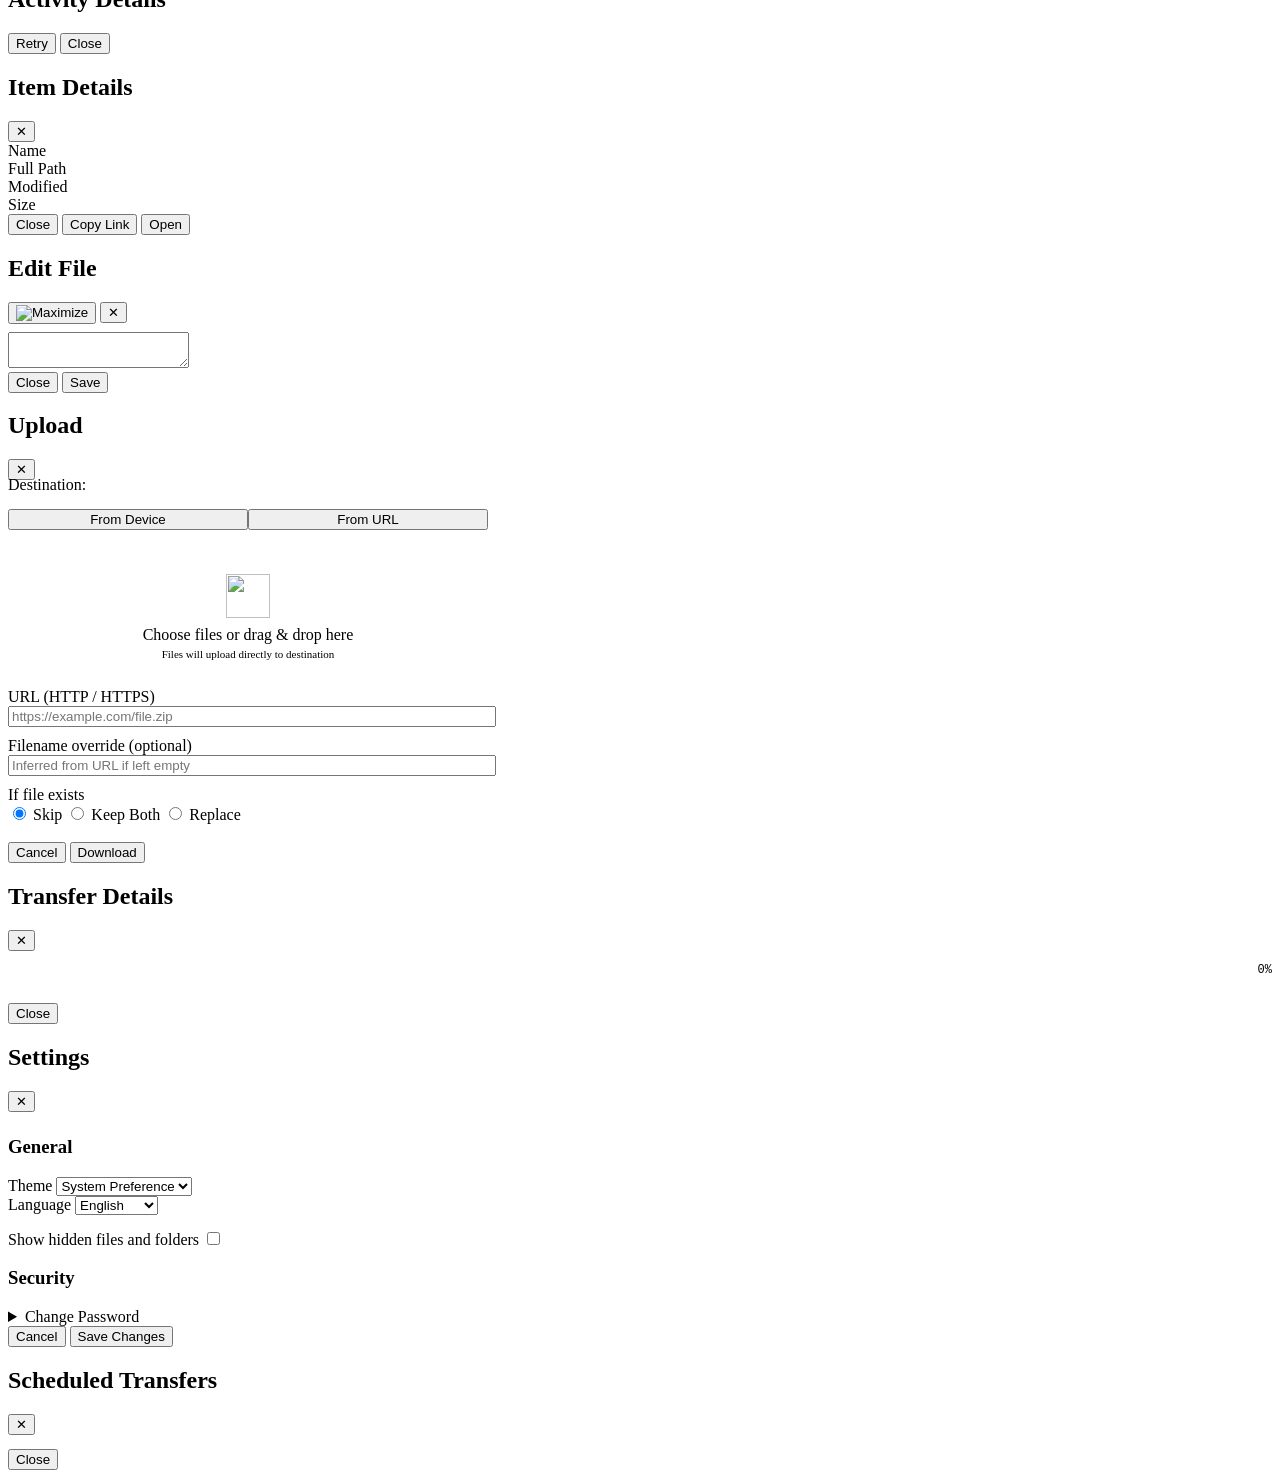
==== commit ccb2fce3: "feat: add toggle to show hidden files in settings" ====
--- a/static/index.html
+++ b/static/index.html
@@ -448,8 +448,6 @@
       <!-- General Section -->
       <h3 class="modal-section-title" style="margin-top: 24px;" data-i18n="modals.settings.general">General</h3>
 
-      <input type="checkbox" id="settings-show-hidden" style="display: none;" />
-
       <div class="modal-field">
         <label class="modal-label" for="settings-theme" data-i18n="modals.settings.theme">Theme</label>
         <select id="settings-theme" class="modal-select">
@@ -469,6 +467,16 @@
           <option value="pt" data-i18n="modals.settings.lang_pt">Português</option>
           <option value="zh" data-i18n="modals.settings.lang_zh">中文</option>
         </select>
+      </div>
+
+      <div class="modal-field" style="margin-top: 14px;">
+        <label class="settings-toggle-row" for="settings-show-hidden">
+          <span class="modal-label" data-i18n="modals.settings.show_hidden">Show hidden files and folders</span>
+          <span class="toggle-switch">
+            <input type="checkbox" id="settings-show-hidden" />
+            <span class="toggle-slider"></span>
+          </span>
+        </label>
       </div>
 
       <!-- Security Section -->
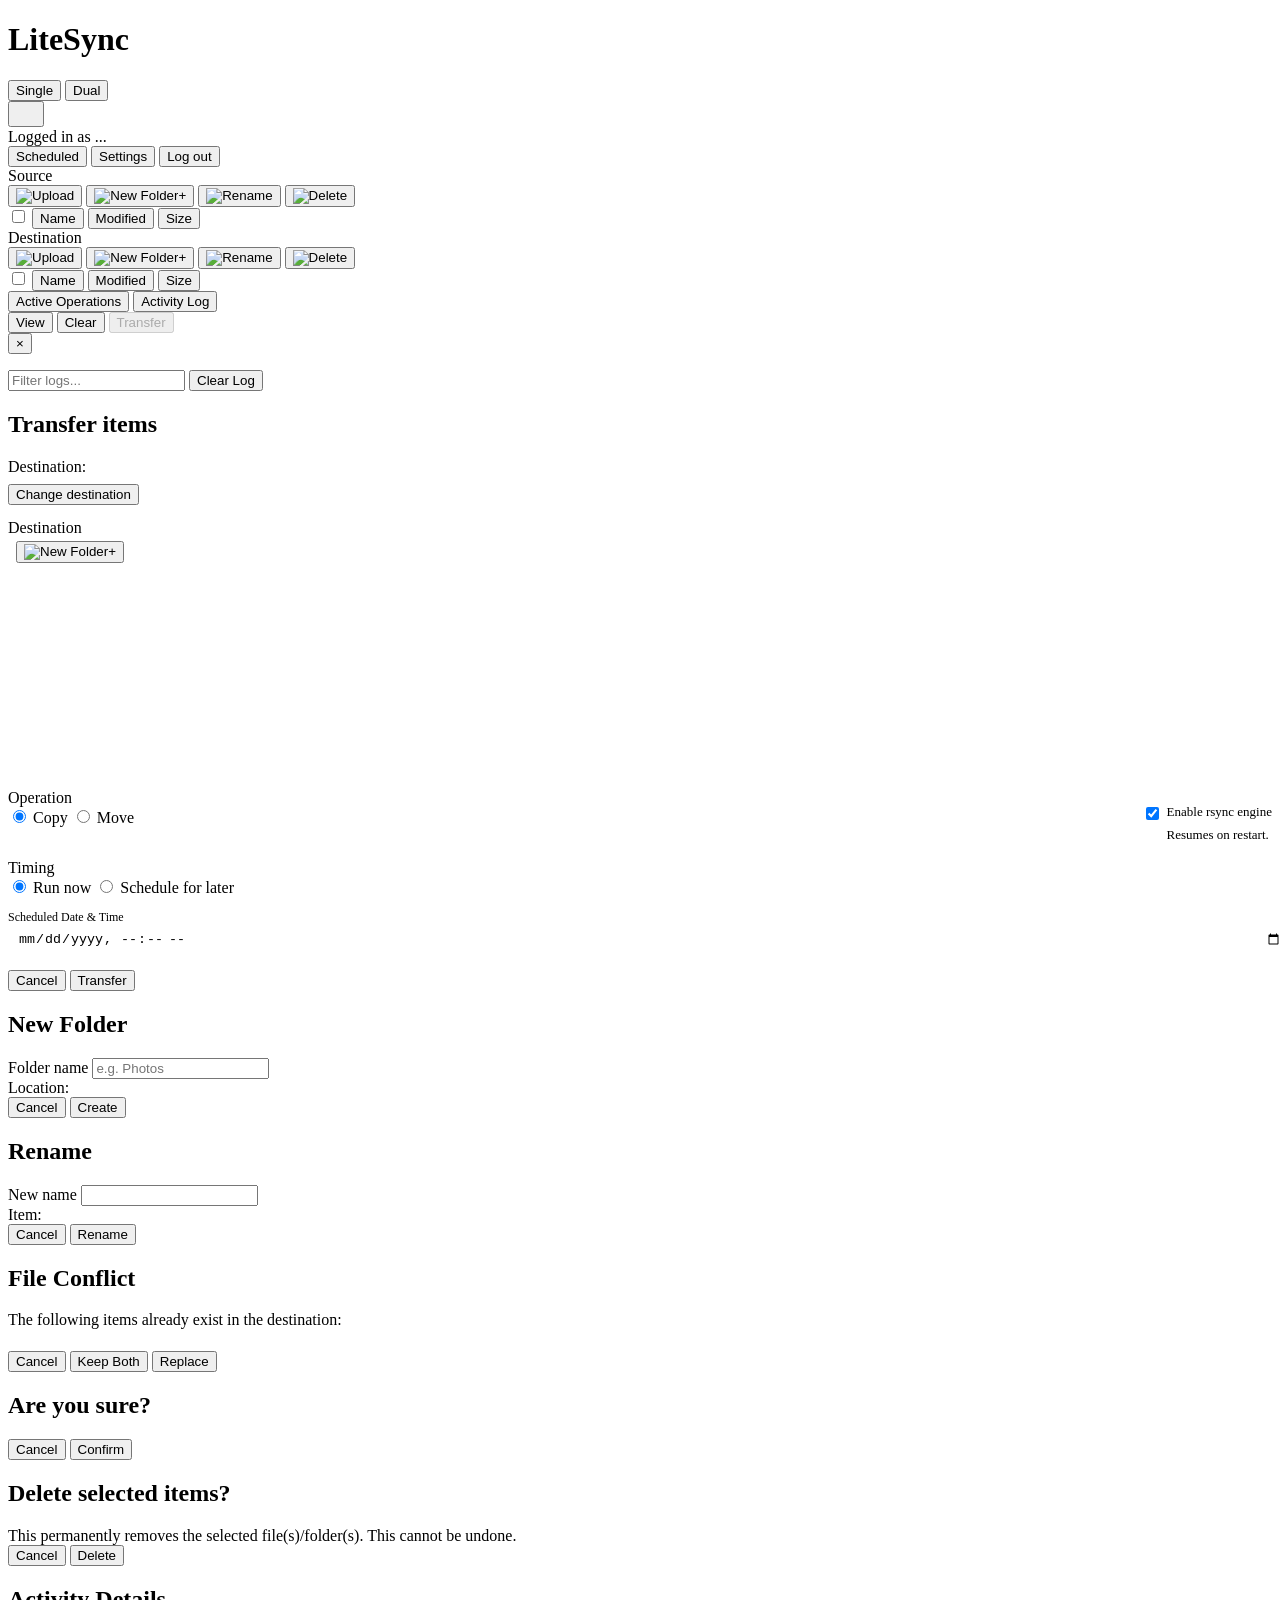
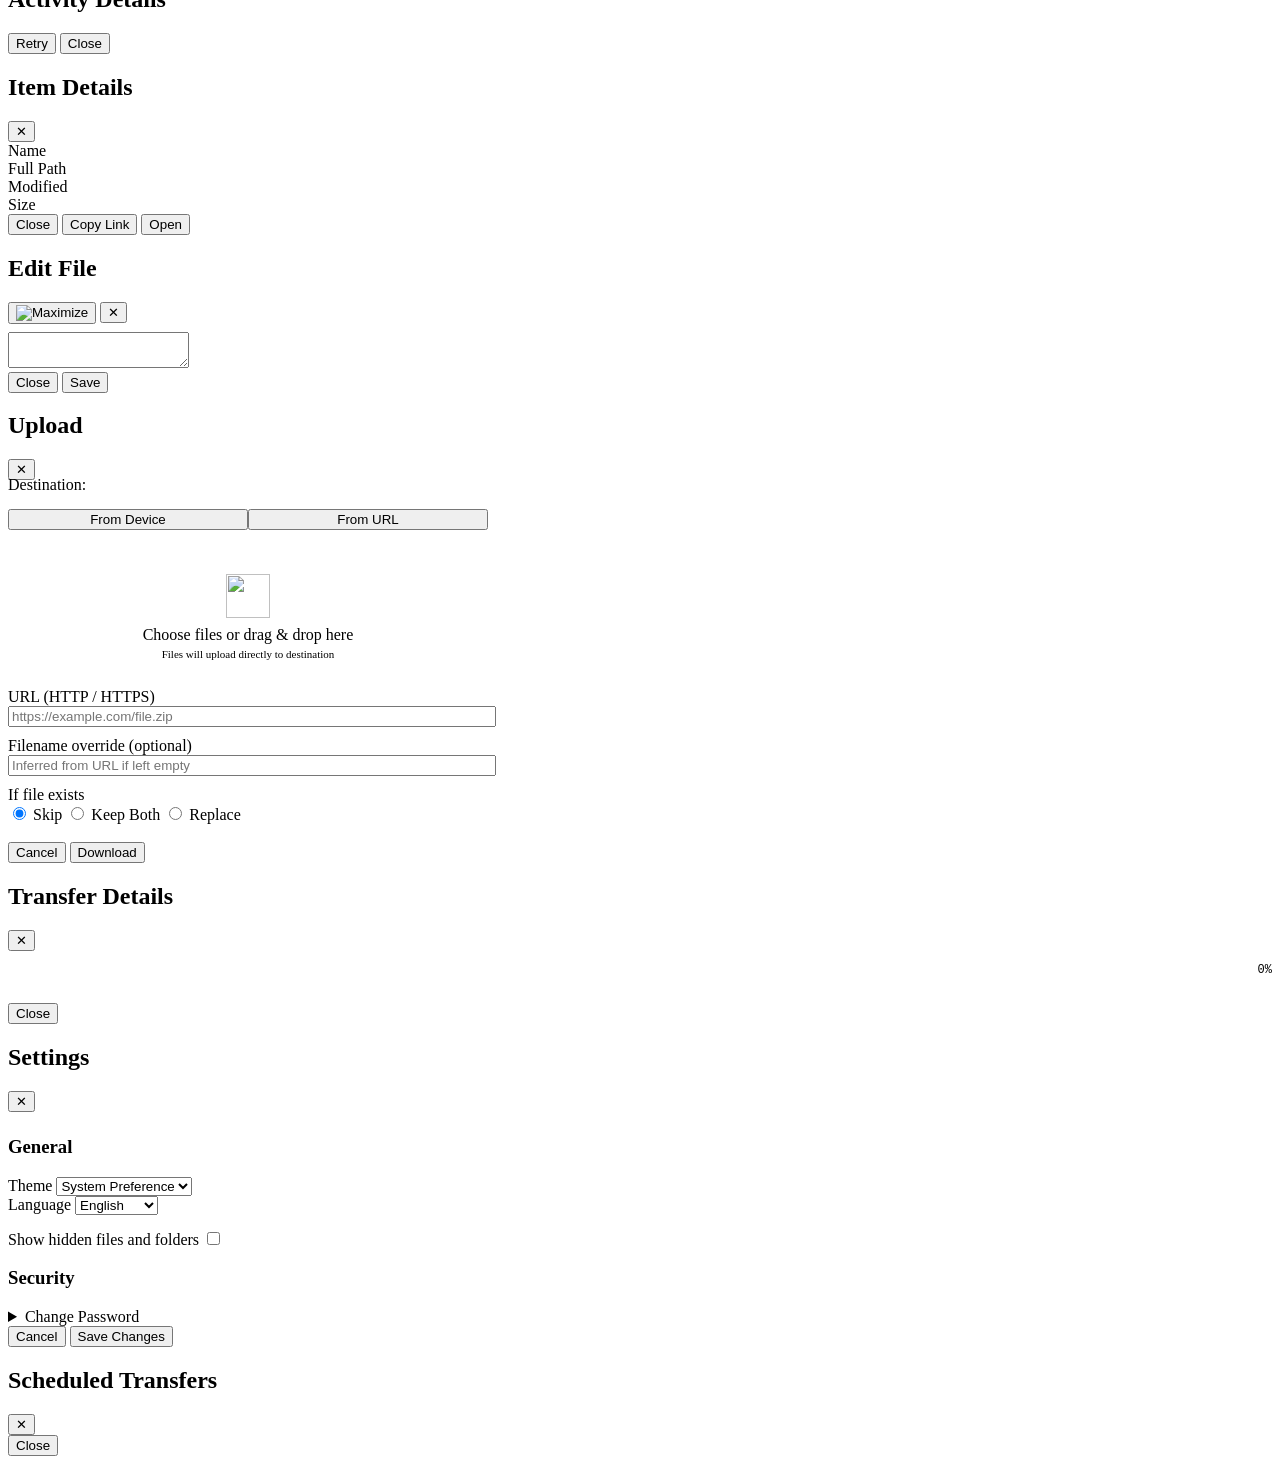
==== commit 67080dcf: "feat(ui): align scheduled cards with transfer-card style and streamline settings toasts" ====
--- a/static/index.html
+++ b/static/index.html
@@ -500,19 +500,19 @@
   </div>
 
   <!-- Scheduled Transfers Modal -->
-  <div class="modal-backdrop hidden" id="scheduled-modal">
-    <div class="modal modal-extra-wide">
-      <div class="modal-header-row">
+  <div class="modal-backdrop hidden" id="scheduled-modal" data-backdrop="static">
+    <div class="modal modal-extra-wide scheduled-modal-dialog">
+      <div class="modal-header-row scheduled-modal-header">
         <h2 id="scheduled-modal-title" class="truncate" data-i18n="modals.scheduled.title">Scheduled Transfers</h2>
         <button id="scheduled-modal-dismiss" class="modal-close-btn" title="Close" aria-label="Close">✕</button>
       </div>
 
-      <div id="scheduled-transfers-container" class="scheduled-transfers-container">
+      <div id="scheduled-transfers-container" class="scheduled-transfers-container scheduled-list">
         <!-- Scheduled transfer cards rendered dynamically -->
       </div>
 
-      <div class="actions" style="margin-top: 14px;">
-        <button id="scheduled-modal-close" class="primary" data-i18n="modals.scheduled.close">Close</button>
+      <div class="actions scheduled-modal-footer">
+        <button id="scheduled-modal-close" class="secondary" data-i18n="modals.scheduled.close">Close</button>
       </div>
     </div>
   </div>
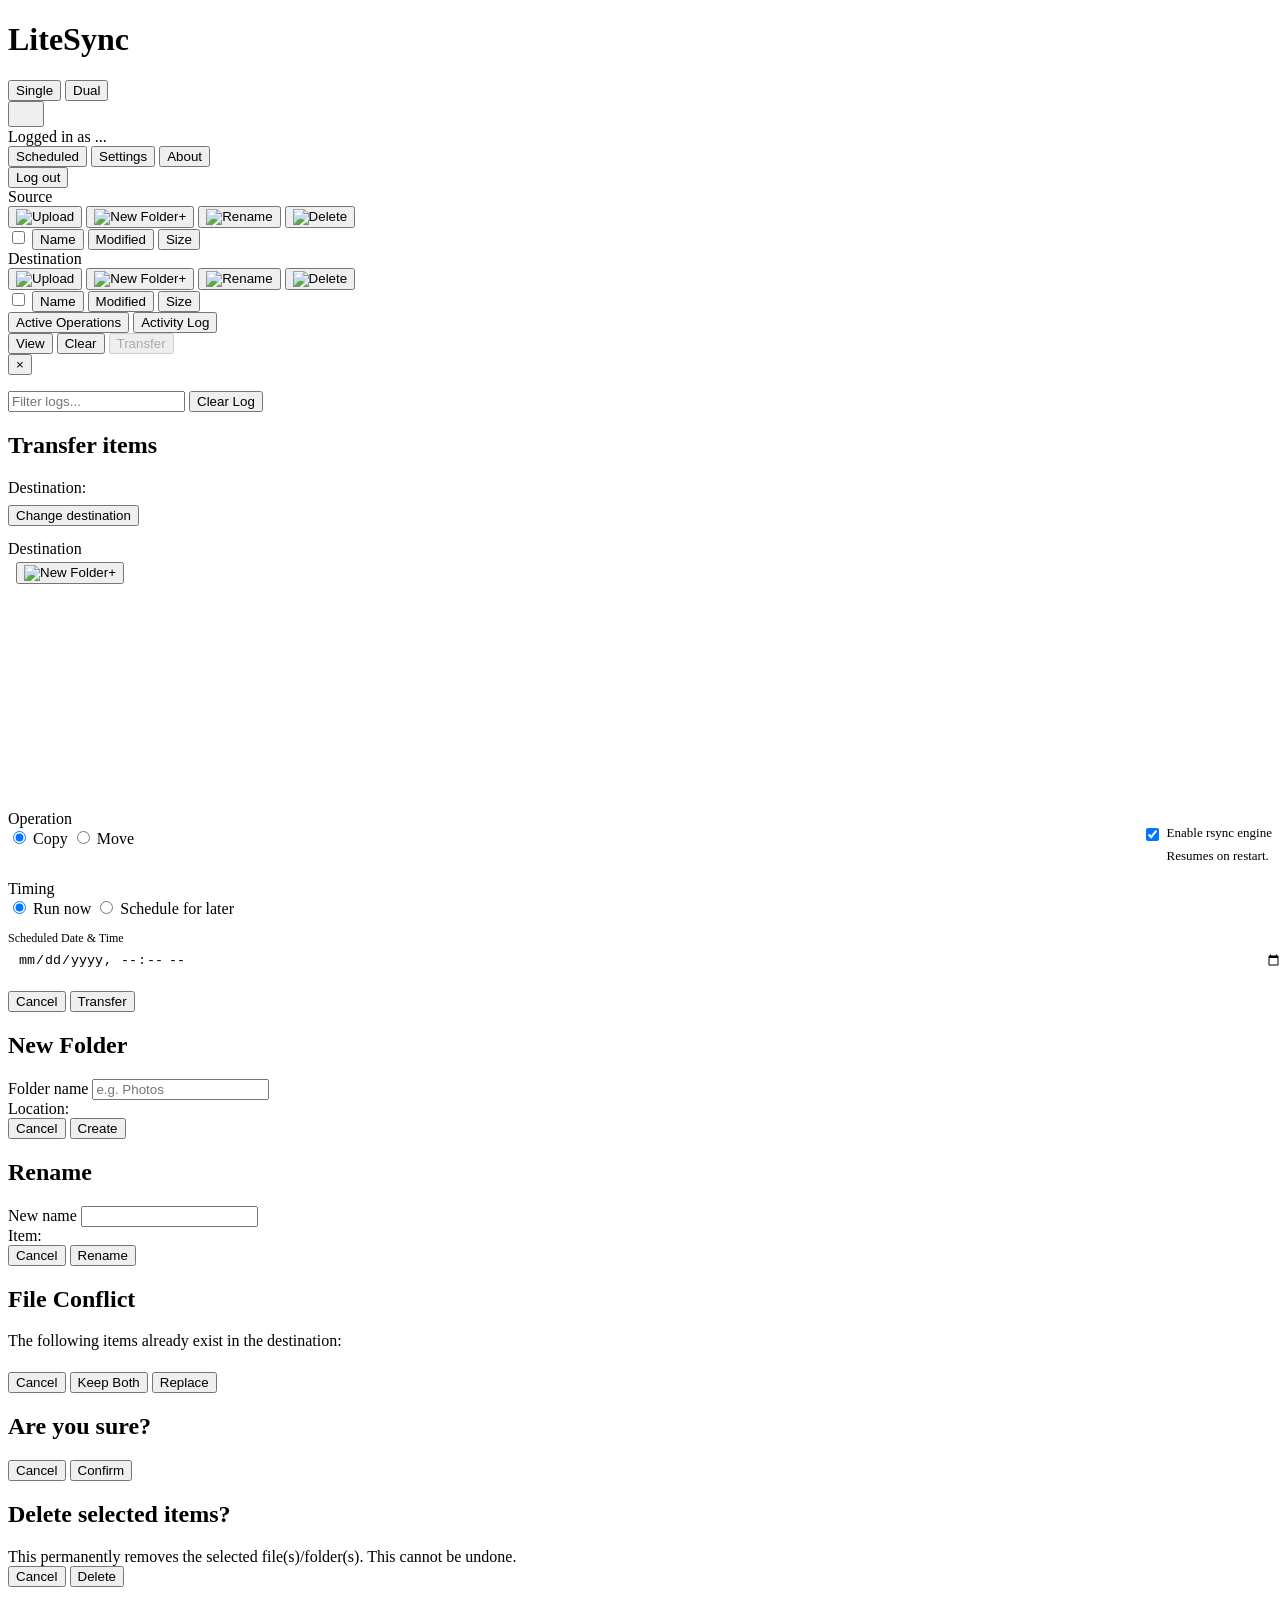
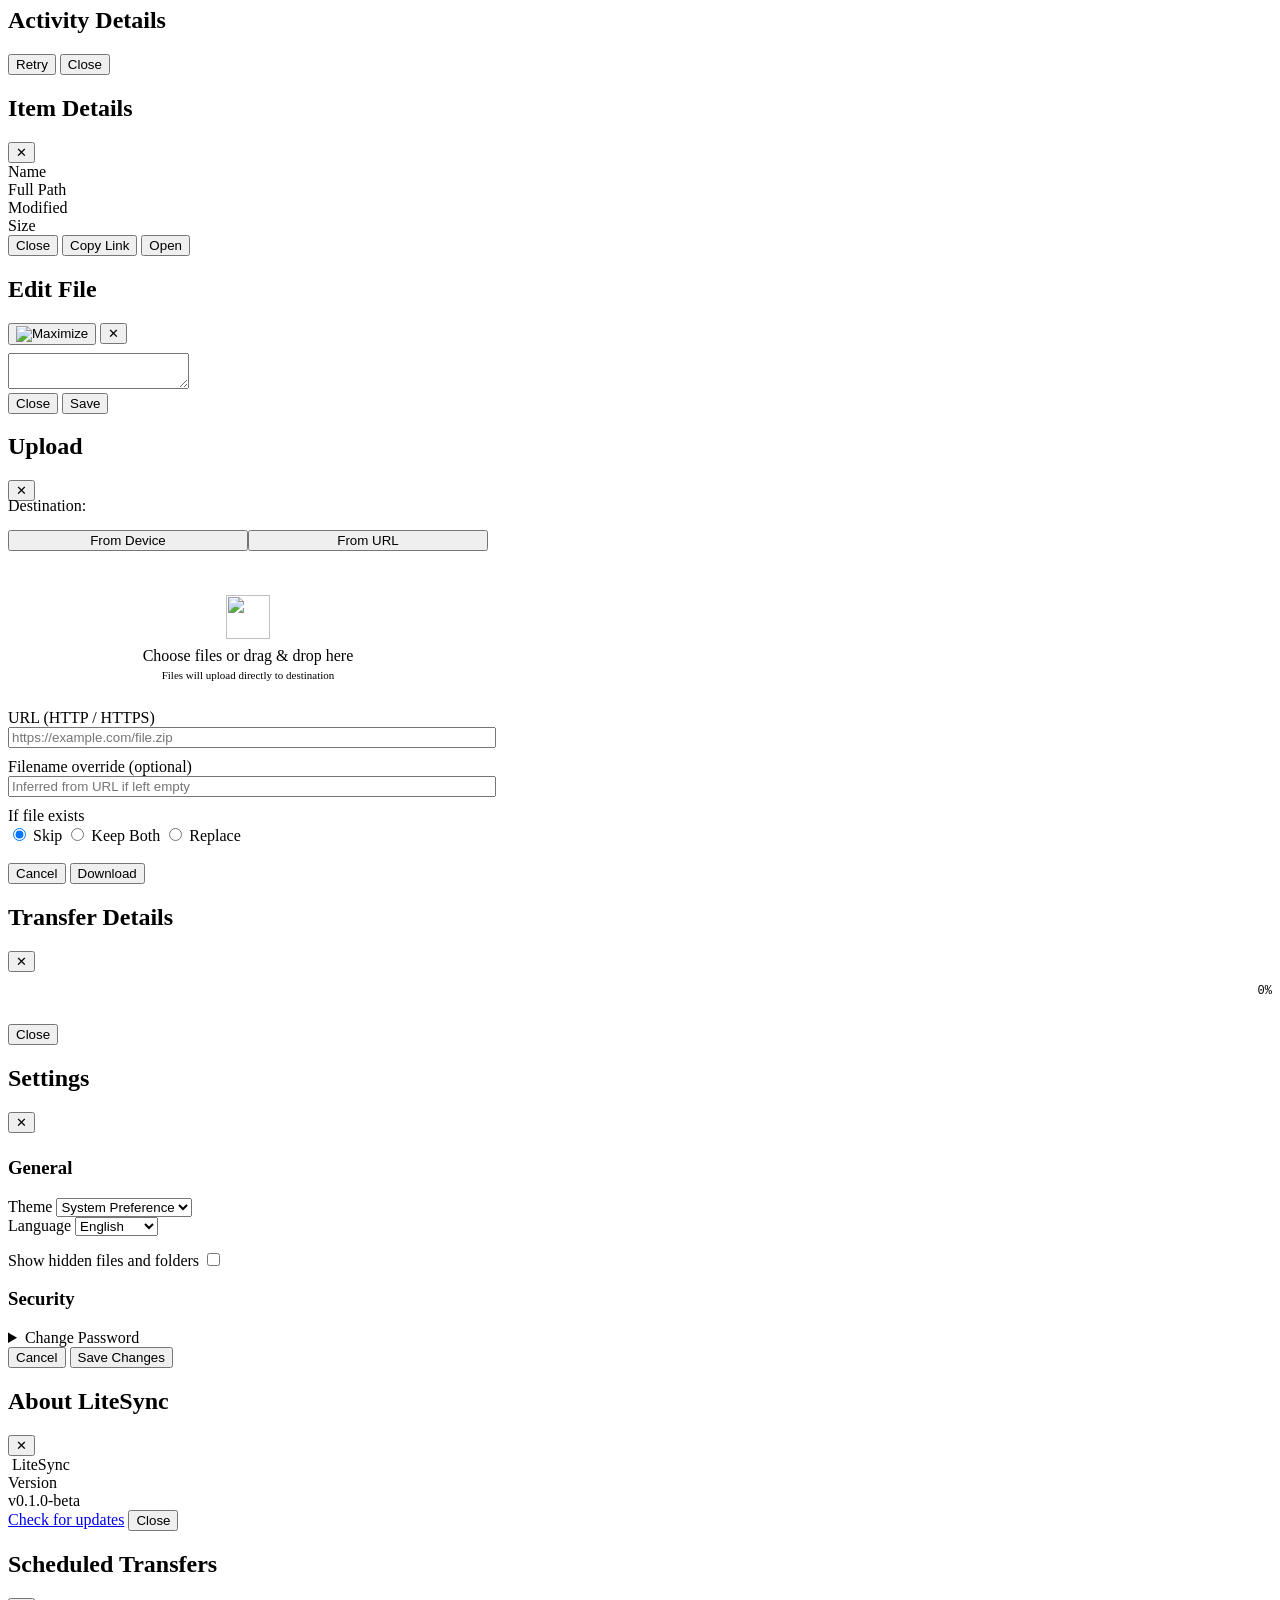
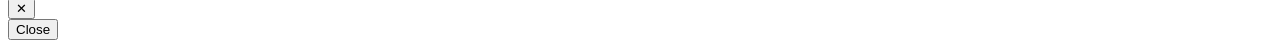
==== commit 99c37e80: "feat(ui): add About modal, align secondary button styles, and fix light mode divider" ====
--- a/static/index.html
+++ b/static/index.html
@@ -35,6 +35,8 @@
         <div class="dropdown-divider"></div>
         <button class="dropdown-item" id="menu-scheduled" data-i18n="nav.scheduled_transfers">Scheduled</button>
         <button class="dropdown-item" id="menu-settings" data-i18n="nav.settings">Settings</button>
+        <button class="dropdown-item" id="menu-about" data-i18n="nav.about">About</button>
+        <div class="dropdown-divider"></div>
         <button class="dropdown-item danger" id="menu-logout" data-i18n="nav.logout">Log out</button>
       </div>
     </div>
@@ -493,8 +495,34 @@
       </div>
 
       <div class="actions">
-        <button id="settings-cancel" class="btn-ghost" data-i18n="modals.settings.cancel">Cancel</button>
+        <button id="settings-cancel" class="secondary" data-i18n="modals.settings.cancel">Cancel</button>
         <button id="settings-save" class="primary" data-i18n="modals.settings.save">Save Changes</button>
+      </div>
+    </div>
+  </div>
+
+  <!-- About Modal -->
+  <div class="modal-backdrop hidden" id="about-modal">
+    <div class="modal">
+      <div class="modal-header-row">
+        <h2 id="about-modal-title" data-i18n="modals.about.title">About LiteSync</h2>
+        <button id="about-modal-dismiss" class="modal-close-btn" title="Close" aria-label="Close">✕</button>
+      </div>
+
+      <div class="about-modal-body">
+        <div class="about-brand-row">
+          <img src="/assets/icons/logo.svg" alt="" class="app-logo" />
+          <span class="brand-text" data-i18n="nav.brand">LiteSync</span>
+        </div>
+        <div class="modal-field">
+          <div class="modal-label" data-i18n="modals.about.version">Version</div>
+          <div id="about-version" class="about-version-value">v0.1.0-beta</div>
+        </div>
+      </div>
+
+      <div class="actions">
+        <a id="about-check-updates" href="https://github.com/avayadhakal/LiteSync/releases" target="_blank" rel="noopener noreferrer" class="secondary" data-i18n="modals.about.check_updates">Check for updates</a>
+        <button id="about-modal-close" class="primary" data-i18n="modals.about.close">Close</button>
       </div>
     </div>
   </div>
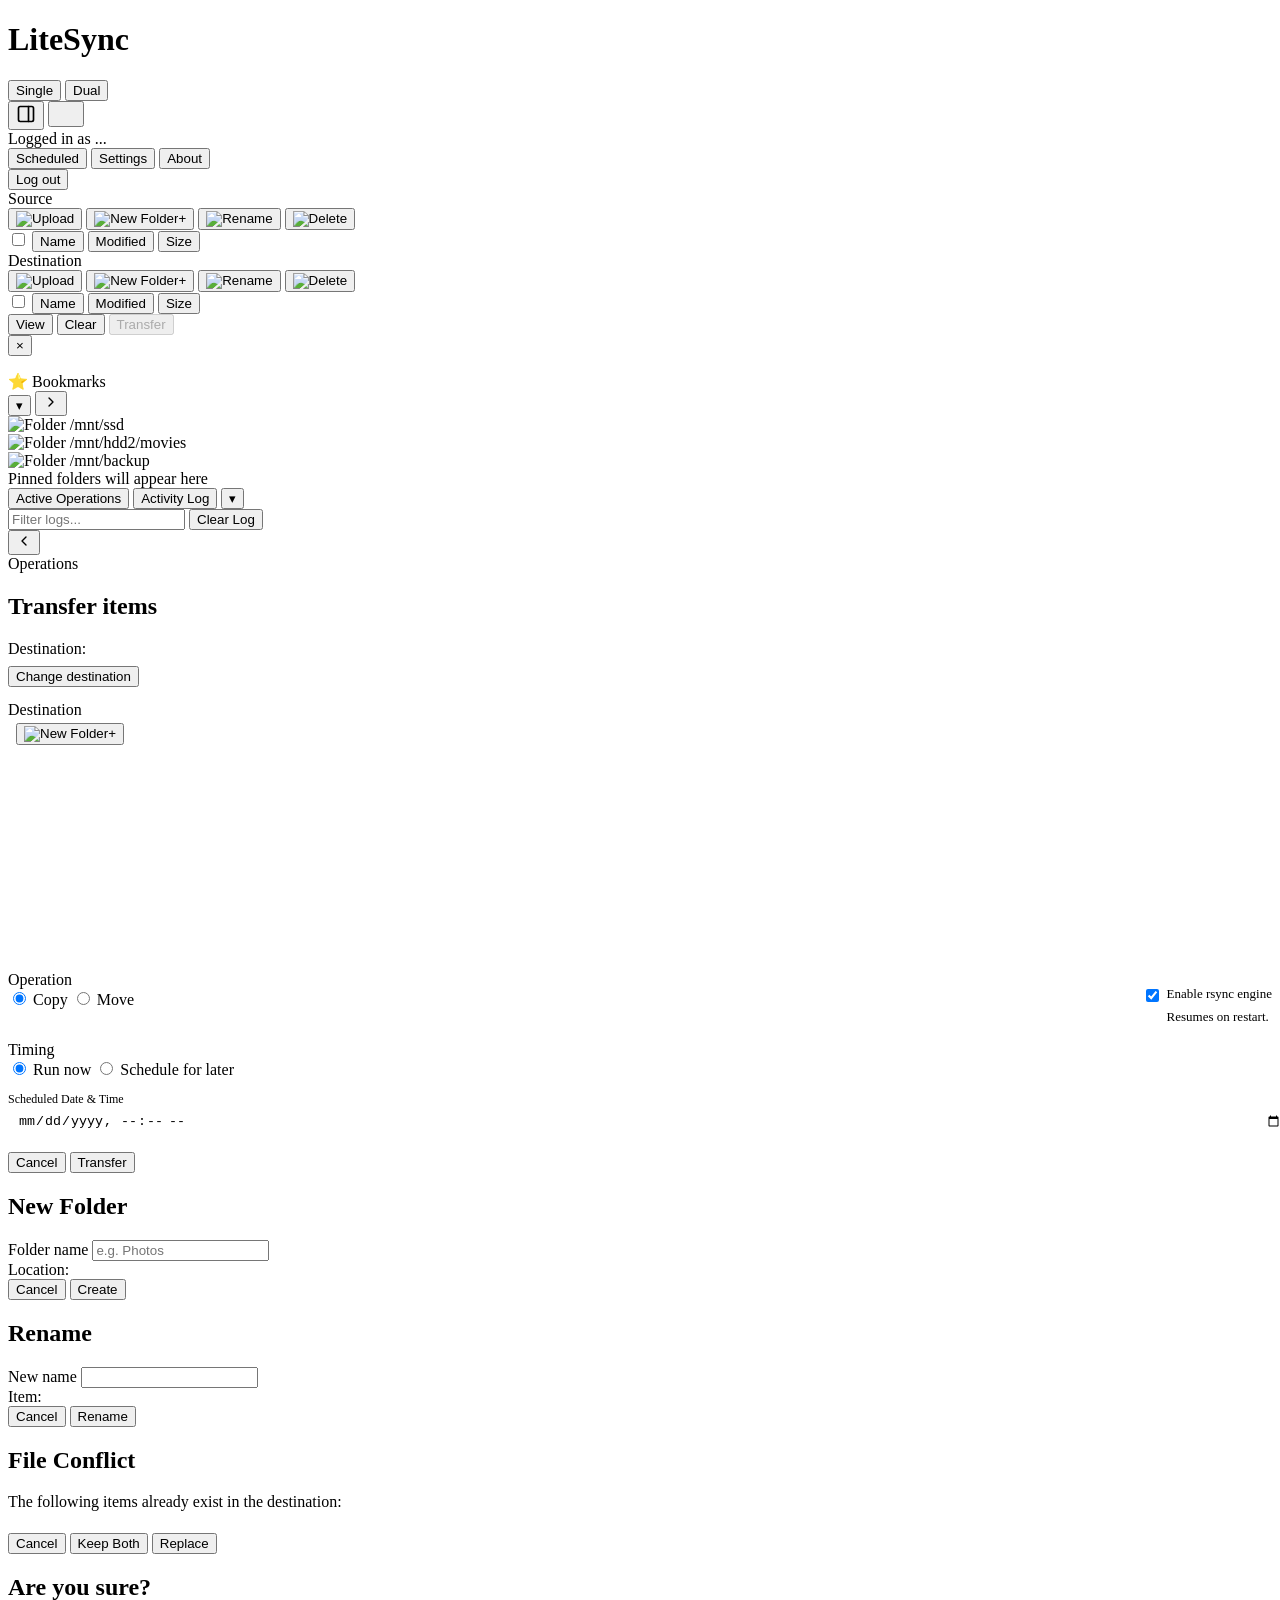
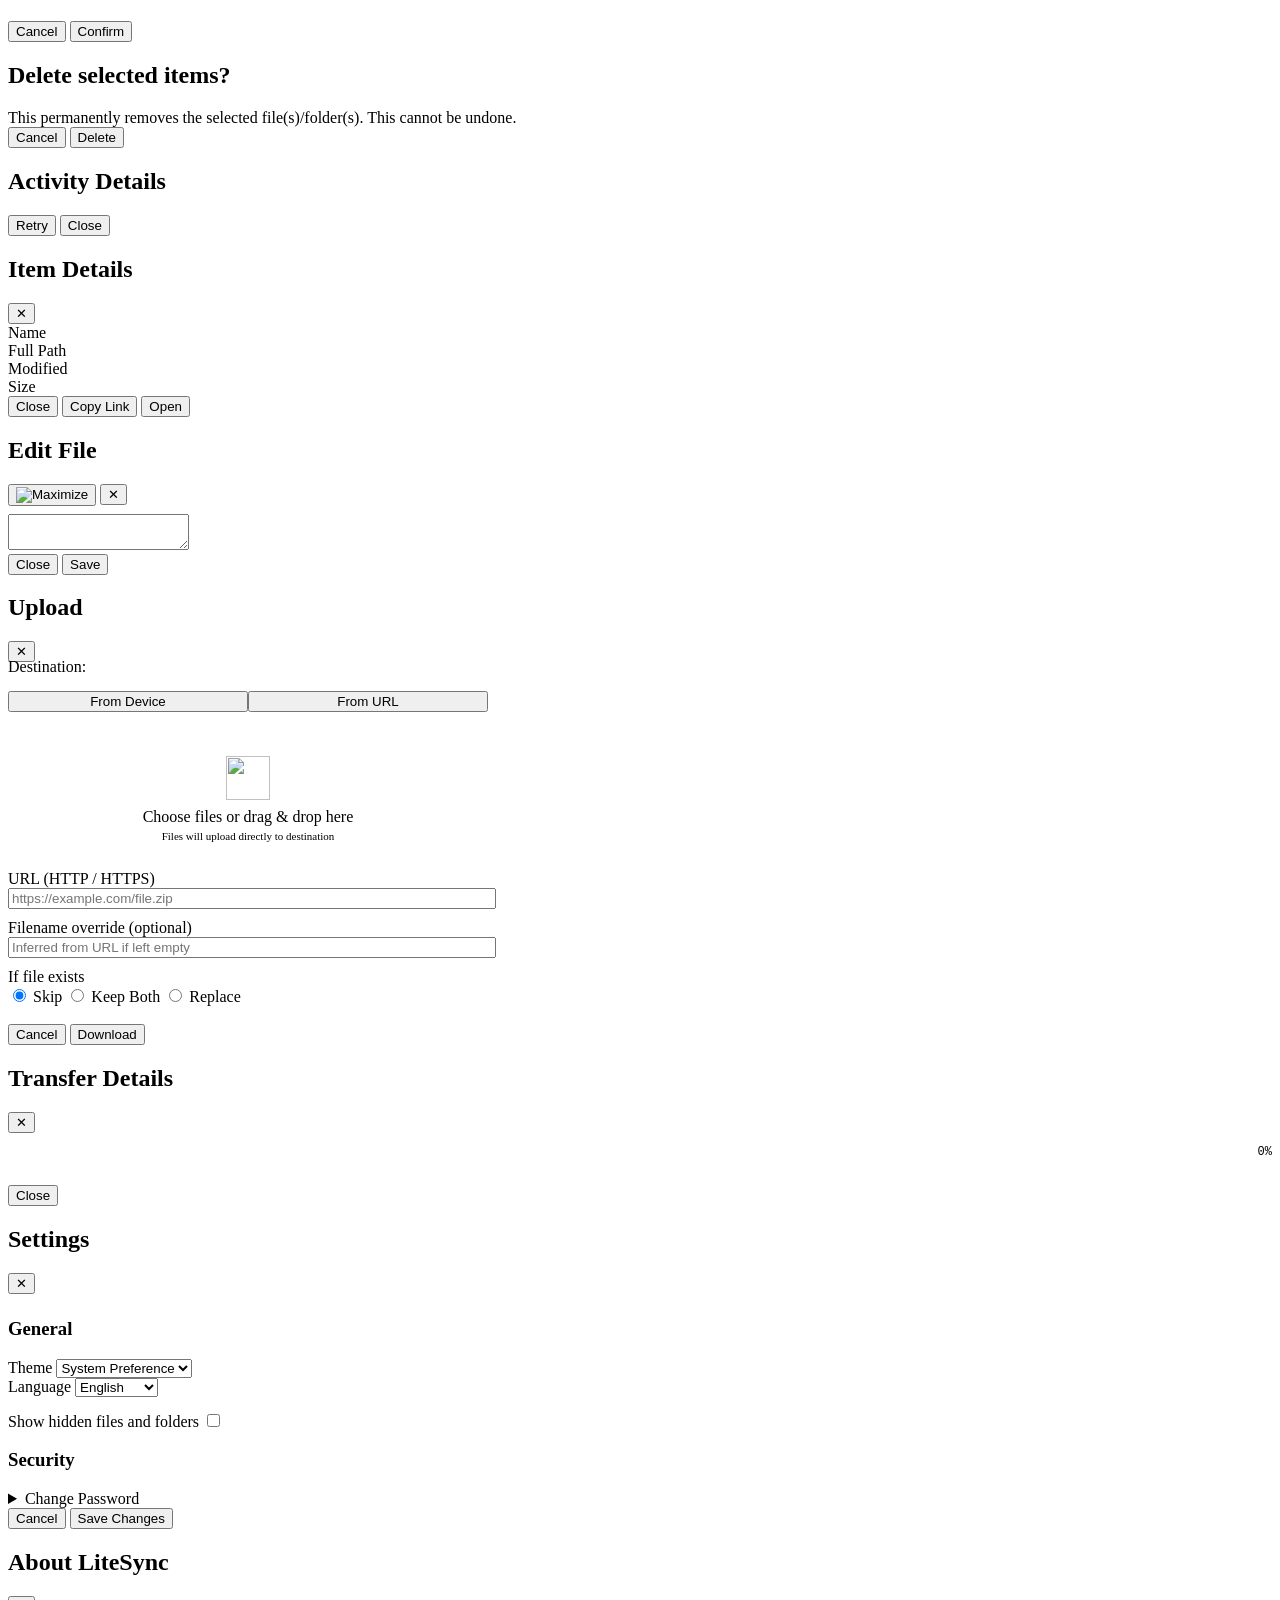
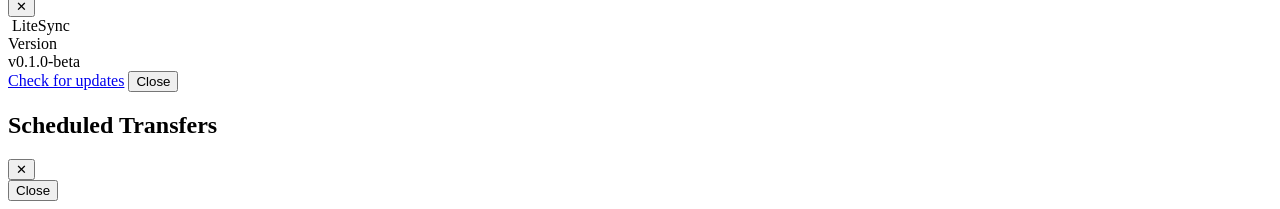
==== commit 7820f303: "feat(ui): move operations and activity log to right panel with bookmarks" ====
--- a/static/index.html
+++ b/static/index.html
@@ -27,6 +27,13 @@
       </div>
     </div>
     <div class="nav-right" style="position: relative;">
+      <button id="btn-toggle-right-panel" class="icon-btn" aria-label="Toggle Side Panel" data-i18n-title="panel.toggle" title="Toggle Side Panel">
+        <svg class="ui-icon" viewBox="0 0 24 24" width="20" height="20" fill="none" stroke="currentColor" stroke-width="2" stroke-linecap="round" stroke-linejoin="round" aria-hidden="true">
+          <rect x="3" y="3" width="18" height="18" rx="2"/>
+          <path d="M15 3v18"/>
+        </svg>
+        <span id="nav-panel-badge" class="nav-badge hidden"></span>
+      </button>
       <button id="gear-btn" class="icon-btn" aria-label="Settings and more" data-i18n-title="nav.settings" aria-haspopup="true">
         <div class="ui-icon" style="width: 20px; height: 20px; background-color: currentColor; -webkit-mask: url('/assets/icons/gear.svg') no-repeat center / contain; mask: url('/assets/icons/gear.svg') no-repeat center / contain;"></div>
       </button>
@@ -42,80 +49,159 @@
     </div>
   </header>
 
-  <div class="panes">
-    <section class="pane" id="source-pane">
-      <div class="pane-header">
-        <span class="pane-label" data-i18n="panes.source">Source</span>
-        <span class="pane-path" id="source-path"></span>
-        <div class="pane-actions">
-          <button class="icon-btn" data-pane-action="upload" data-pane="source" title="Upload Files" data-i18n-title="panes.upload_files"><img src="/assets/icons/upload.svg" class="ui-icon" alt="Upload" /></button>
-          <button class="icon-btn" data-pane-action="mkdir" data-pane="source" title="New Folder" data-i18n-title="panes.new_folder"><img src="/assets/icons/folder.svg" class="ui-icon" alt="New Folder" /><span class="btn-plus-badge">+</span></button>
-          <button class="icon-btn" data-pane-action="rename" data-pane="source" title="Rename" data-i18n-title="panes.rename"><img src="/assets/icons/pencil.svg" class="ui-icon" alt="Rename" /></button>
-          <button class="icon-btn danger" data-pane-action="delete" data-pane="source" title="Delete" data-i18n-title="panes.delete"><img src="/assets/icons/bin.svg" class="ui-icon" alt="Delete" /></button>
-        </div>
-      </div>
-      <div class="pane-column-header">
-        <input type="checkbox" class="pane-master-cb" id="source-master-cb" data-pane="source" title="Select All" aria-label="Select All" data-i18n-title="panes.select_all" />
-        <span class="col-icon-spacer" aria-hidden="true"></span>
-        <button class="col-name sortable" data-sort="name" data-pane="source"><span data-i18n="panes.name">Name</span> <span class="sort-icon"></span></button>
-        <button class="col-mtime sortable" data-sort="mtime" data-pane="source"><span data-i18n="panes.modified">Modified</span> <span class="sort-icon"></span></button>
-        <button class="col-size sortable" data-sort="size" data-pane="source"><span data-i18n="panes.size">Size</span> <span class="sort-icon"></span></button>
-        <button class="icon-btn btn-copy-path invisible-spacer" disabled style="visibility: hidden;" tabindex="-1" aria-hidden="true">📋</button>
-      </div>
-      <div class="pane-body" id="source-body"></div>
-    </section>
-    <div id="vertical-splitter" class="splitter-v"></div>
-    <section class="pane" id="dest-pane">
-      <div class="pane-header">
-        <span class="pane-label" data-i18n="panes.destination">Destination</span>
-        <span class="pane-path" id="dest-path"></span>
-        <div class="pane-actions">
-          <button class="icon-btn" data-pane-action="upload" data-pane="dest" title="Upload Files" data-i18n-title="panes.upload_files"><img src="/assets/icons/upload.svg" class="ui-icon" alt="Upload" /></button>
-          <button class="icon-btn" data-pane-action="mkdir" data-pane="dest" title="New Folder" data-i18n-title="panes.new_folder"><img src="/assets/icons/folder.svg" class="ui-icon" alt="New Folder" /><span class="btn-plus-badge">+</span></button>
-          <button class="icon-btn" data-pane-action="rename" data-pane="dest" title="Rename" data-i18n-title="panes.rename"><img src="/assets/icons/pencil.svg" class="ui-icon" alt="Rename" /></button>
-          <button class="icon-btn danger" data-pane-action="delete" data-pane="dest" title="Delete" data-i18n-title="panes.delete"><img src="/assets/icons/bin.svg" class="ui-icon" alt="Delete" /></button>
-        </div>
-      </div>
-      <div class="pane-column-header">
-        <input type="checkbox" class="pane-master-cb" id="dest-master-cb" data-pane="dest" title="Select All" aria-label="Select All" data-i18n-title="panes.select_all" />
-        <span class="col-icon-spacer" aria-hidden="true"></span>
-        <button class="col-name sortable" data-sort="name" data-pane="dest"><span data-i18n="panes.name">Name</span> <span class="sort-icon"></span></button>
-        <button class="col-mtime sortable" data-sort="mtime" data-pane="dest"><span data-i18n="panes.modified">Modified</span> <span class="sort-icon"></span></button>
-        <button class="col-size sortable" data-sort="size" data-pane="dest"><span data-i18n="panes.size">Size</span> <span class="sort-icon"></span></button>
-        <button class="icon-btn btn-copy-path invisible-spacer" disabled style="visibility: hidden;" tabindex="-1" aria-hidden="true">📋</button>
-      </div>
-      <div class="pane-body" id="dest-body"></div>
-    </section>
-  </div>
-
-  <div id="horizontal-splitter" class="splitter-h"></div>
-  <div class="history">
-    <div class="tabs-bar">
-      <button class="tab-btn active" id="tab-active-btn" data-tab="active" data-i18n="history.active_operations">Active Operations</button>
-      <button class="tab-btn" id="tab-activity-btn" data-tab="activity" data-i18n="history.activity_log">Activity Log</button>
-      <span class="spacer" style="flex: 1;"></span>
-      <div class="selection-inline hidden" id="selection-inline">
-        <span id="selection-inline-count" class="selection-inline-count hidden"></span>
-        <button id="selection-view-btn" class="btn-sm selection-view-btn hidden" title="View selected items" data-i18n-title="history.view" data-i18n="history.view">View</button>
-        <button id="selection-clear-btn" class="btn-sm btn-ghost-danger hidden" data-i18n="history.clear">Clear</button>
-        <button id="transfer-btn" class="primary" disabled data-i18n="history.transfer">Transfer</button>
-
-        <div id="selection-preview" class="selection-preview hidden" role="dialog" aria-label="Selected items">
-          <div class="selection-preview-header">
-            <span id="selection-preview-count" class="selection-preview-count"></span>
-            <button id="selection-preview-close" class="selection-preview-close" aria-label="Close">&times;</button>
-          </div>
-          <ul id="selection-preview-list" class="selection-preview-list"></ul>
-        </div>
-      </div>
-    </div>
-    <div class="activity-utils hidden" id="activity-utils">
-      <input type="search" id="activity-search" class="activity-search-input" placeholder="Filter logs..." data-i18n-placeholder="history.filter_logs">
-      <button class="btn-sm btn-ghost-danger hidden" id="clear-activity-btn" data-i18n="history.clear_log">Clear Log</button>
-    </div>
-    <div id="active-transfers-container" class="cards-container"></div>
-    <div id="activity-container" class="activity-list hidden"></div>
-  </div>
+  <main class="main-layout" id="main-layout">
+    <div class="file-panes-area" id="file-panes-area">
+      <div class="panes">
+        <section class="pane" id="source-pane">
+          <div class="pane-header">
+            <span class="pane-label" data-i18n="panes.source">Source</span>
+            <span class="pane-path" id="source-path"></span>
+            <div class="pane-actions">
+              <button class="icon-btn" data-pane-action="upload" data-pane="source" title="Upload Files" data-i18n-title="panes.upload_files"><img src="/assets/icons/upload.svg" class="ui-icon" alt="Upload" /></button>
+              <button class="icon-btn" data-pane-action="mkdir" data-pane="source" title="New Folder" data-i18n-title="panes.new_folder"><img src="/assets/icons/folder.svg" class="ui-icon" alt="New Folder" /><span class="btn-plus-badge">+</span></button>
+              <button class="icon-btn" data-pane-action="rename" data-pane="source" title="Rename" data-i18n-title="panes.rename"><img src="/assets/icons/pencil.svg" class="ui-icon" alt="Rename" /></button>
+              <button class="icon-btn danger" data-pane-action="delete" data-pane="source" title="Delete" data-i18n-title="panes.delete"><img src="/assets/icons/bin.svg" class="ui-icon" alt="Delete" /></button>
+            </div>
+          </div>
+          <div class="pane-column-header">
+            <input type="checkbox" class="pane-master-cb" id="source-master-cb" data-pane="source" title="Select All" aria-label="Select All" data-i18n-title="panes.select_all" />
+            <span class="col-icon-spacer" aria-hidden="true"></span>
+            <button class="col-name sortable" data-sort="name" data-pane="source"><span data-i18n="panes.name">Name</span> <span class="sort-icon"></span></button>
+            <button class="col-mtime sortable" data-sort="mtime" data-pane="source"><span data-i18n="panes.modified">Modified</span> <span class="sort-icon"></span></button>
+            <button class="col-size sortable" data-sort="size" data-pane="source"><span data-i18n="panes.size">Size</span> <span class="sort-icon"></span></button>
+            <button class="icon-btn btn-copy-path invisible-spacer" disabled style="visibility: hidden;" tabindex="-1" aria-hidden="true">📋</button>
+          </div>
+          <div class="pane-body" id="source-body"></div>
+        </section>
+        <div id="vertical-splitter" class="splitter-v"></div>
+        <section class="pane" id="dest-pane">
+          <div class="pane-header">
+            <span class="pane-label" data-i18n="panes.destination">Destination</span>
+            <span class="pane-path" id="dest-path"></span>
+            <div class="pane-actions">
+              <button class="icon-btn" data-pane-action="upload" data-pane="dest" title="Upload Files" data-i18n-title="panes.upload_files"><img src="/assets/icons/upload.svg" class="ui-icon" alt="Upload" /></button>
+              <button class="icon-btn" data-pane-action="mkdir" data-pane="dest" title="New Folder" data-i18n-title="panes.new_folder"><img src="/assets/icons/folder.svg" class="ui-icon" alt="New Folder" /><span class="btn-plus-badge">+</span></button>
+              <button class="icon-btn" data-pane-action="rename" data-pane="dest" title="Rename" data-i18n-title="panes.rename"><img src="/assets/icons/pencil.svg" class="ui-icon" alt="Rename" /></button>
+              <button class="icon-btn danger" data-pane-action="delete" data-pane="dest" title="Delete" data-i18n-title="panes.delete"><img src="/assets/icons/bin.svg" class="ui-icon" alt="Delete" /></button>
+            </div>
+          </div>
+          <div class="pane-column-header">
+            <input type="checkbox" class="pane-master-cb" id="dest-master-cb" data-pane="dest" title="Select All" aria-label="Select All" data-i18n-title="panes.select_all" />
+            <span class="col-icon-spacer" aria-hidden="true"></span>
+            <button class="col-name sortable" data-sort="name" data-pane="dest"><span data-i18n="panes.name">Name</span> <span class="sort-icon"></span></button>
+            <button class="col-mtime sortable" data-sort="mtime" data-pane="dest"><span data-i18n="panes.modified">Modified</span> <span class="sort-icon"></span></button>
+            <button class="col-size sortable" data-sort="size" data-pane="dest"><span data-i18n="panes.size">Size</span> <span class="sort-icon"></span></button>
+            <button class="icon-btn btn-copy-path invisible-spacer" disabled style="visibility: hidden;" tabindex="-1" aria-hidden="true">📋</button>
+          </div>
+          <div class="pane-body" id="dest-body"></div>
+        </section>
+      </div>
+
+      <!-- Slim selection bar spanning the pane(s) at the bottom of the file pane area -->
+      <div class="selection-bar hidden" id="selection-bar">
+        <div class="selection-inline hidden" id="selection-inline">
+          <span id="selection-inline-count" class="selection-inline-count hidden"></span>
+          <button id="selection-view-btn" class="btn-sm selection-view-btn hidden" title="View selected items" data-i18n-title="history.view" data-i18n="history.view">View</button>
+          <button id="selection-clear-btn" class="btn-sm btn-ghost-danger hidden" data-i18n="history.clear">Clear</button>
+          <button id="transfer-btn" class="primary" disabled data-i18n="history.transfer">Transfer</button>
+
+          <div id="selection-preview" class="selection-preview hidden" role="dialog" aria-label="Selected items">
+            <div class="selection-preview-header">
+              <span id="selection-preview-count" class="selection-preview-count"></span>
+              <button id="selection-preview-close" class="selection-preview-close" aria-label="Close">&times;</button>
+            </div>
+            <ul id="selection-preview-list" class="selection-preview-list"></ul>
+          </div>
+        </div>
+      </div>
+    </div>
+
+    <!-- Draggable horizontal resizing splitter for right panel -->
+    <div id="right-panel-splitter" class="splitter-v" title="Resize panel"></div>
+
+    <!-- Full-height right panel -->
+    <aside class="right-panel" id="right-panel">
+      <div class="right-panel-content" id="right-panel-content">
+        <!-- Top 60%: Bookmarks placeholder -->
+        <section class="bookmarks-section" id="bookmarks-section">
+          <div class="panel-section-header">
+            <div class="section-title">
+              <span class="bookmark-icon">⭐</span>
+              <span class="panel-section-label" data-i18n="bookmarks.title">Bookmarks</span>
+            </div>
+            <div class="section-actions">
+              <button id="bookmarks-collapse-btn" class="icon-btn mobile-only" title="Toggle Bookmarks" aria-label="Toggle Bookmarks">
+                <span class="accordion-arrow">▾</span>
+              </button>
+              <button id="right-panel-collapse-btn" class="icon-btn desktop-only" title="Collapse panel" data-i18n-title="panel.collapse" aria-label="Collapse panel">
+                <svg viewBox="0 0 24 24" width="16" height="16" fill="none" stroke="currentColor" stroke-width="2" stroke-linecap="round" stroke-linejoin="round" aria-hidden="true">
+                  <path d="M9 18l6-6-6-6"/>
+                </svg>
+              </button>
+            </div>
+          </div>
+          <div class="bookmarks-body" id="bookmarks-body">
+            <div class="bookmarks-list">
+              <div class="bookmark-item entry" data-path="/mnt/ssd">
+                <img src="/assets/icons/folder.svg" class="ui-icon" alt="Folder" />
+                <span class="name">/mnt/ssd</span>
+              </div>
+              <div class="bookmark-item entry" data-path="/mnt/hdd2/movies">
+                <img src="/assets/icons/folder.svg" class="ui-icon" alt="Folder" />
+                <span class="name">/mnt/hdd2/movies</span>
+              </div>
+              <div class="bookmark-item entry" data-path="/mnt/backup">
+                <img src="/assets/icons/folder.svg" class="ui-icon" alt="Folder" />
+                <span class="name">/mnt/backup</span>
+              </div>
+            </div>
+            <div class="bookmarks-empty-hint">
+              <span class="empty-hint-text" data-i18n="bookmarks.hint">Pinned folders will appear here</span>
+            </div>
+          </div>
+        </section>
+
+        <!-- Draggable divider between Bookmarks and Operations sections -->
+        <div id="right-panel-h-splitter" class="splitter-h" title="Resize sections"></div>
+
+        <!-- Bottom 40%: Active Operations and Activity Log -->
+        <section class="operations-section history" id="operations-section">
+          <div class="tabs-bar">
+            <button class="tab-btn active" id="tab-active-btn" data-tab="active" data-i18n="history.active_operations">Active Operations</button>
+            <button class="tab-btn" id="tab-activity-btn" data-tab="activity" data-i18n="history.activity_log">Activity Log</button>
+            <span class="spacer" style="flex: 1;"></span>
+            <button id="operations-collapse-btn" class="icon-btn mobile-only" title="Toggle Operations" aria-label="Toggle Operations">
+              <span class="accordion-arrow">▾</span>
+            </button>
+          </div>
+          <div class="operations-body" id="operations-body">
+            <div class="activity-utils hidden" id="activity-utils">
+              <input type="search" id="activity-search" class="activity-search-input" placeholder="Filter logs..." data-i18n-placeholder="history.filter_logs">
+              <button class="btn-sm btn-ghost-danger hidden" id="clear-activity-btn" data-i18n="history.clear_log">Clear Log</button>
+            </div>
+            <div id="active-transfers-container" class="cards-container"></div>
+            <div id="activity-container" class="activity-list hidden"></div>
+          </div>
+        </section>
+      </div>
+
+      <!-- Collapsed thin strip (visible when right-panel is collapsed on desktop) -->
+      <div class="panel-collapsed-strip" id="panel-collapsed-strip" title="Expand panel">
+        <button id="right-panel-expand-btn" class="icon-btn expand-btn" title="Expand panel" data-i18n-title="panel.expand" aria-label="Expand panel">
+          <svg viewBox="0 0 24 24" width="16" height="16" fill="none" stroke="currentColor" stroke-width="2" stroke-linecap="round" stroke-linejoin="round" aria-hidden="true">
+            <path d="M15 18l-6-6 6-6"/>
+          </svg>
+        </button>
+        <div class="collapsed-strip-label">
+          <span data-i18n="history.active_operations">Operations</span>
+        </div>
+        <div class="collapsed-op-indicator hidden" id="collapsed-op-indicator" title="Operations in progress">
+          <span class="indicator-dot"></span>
+          <span class="indicator-count" id="collapsed-op-count"></span>
+        </div>
+      </div>
+    </aside>
+  </main>
 
 
 
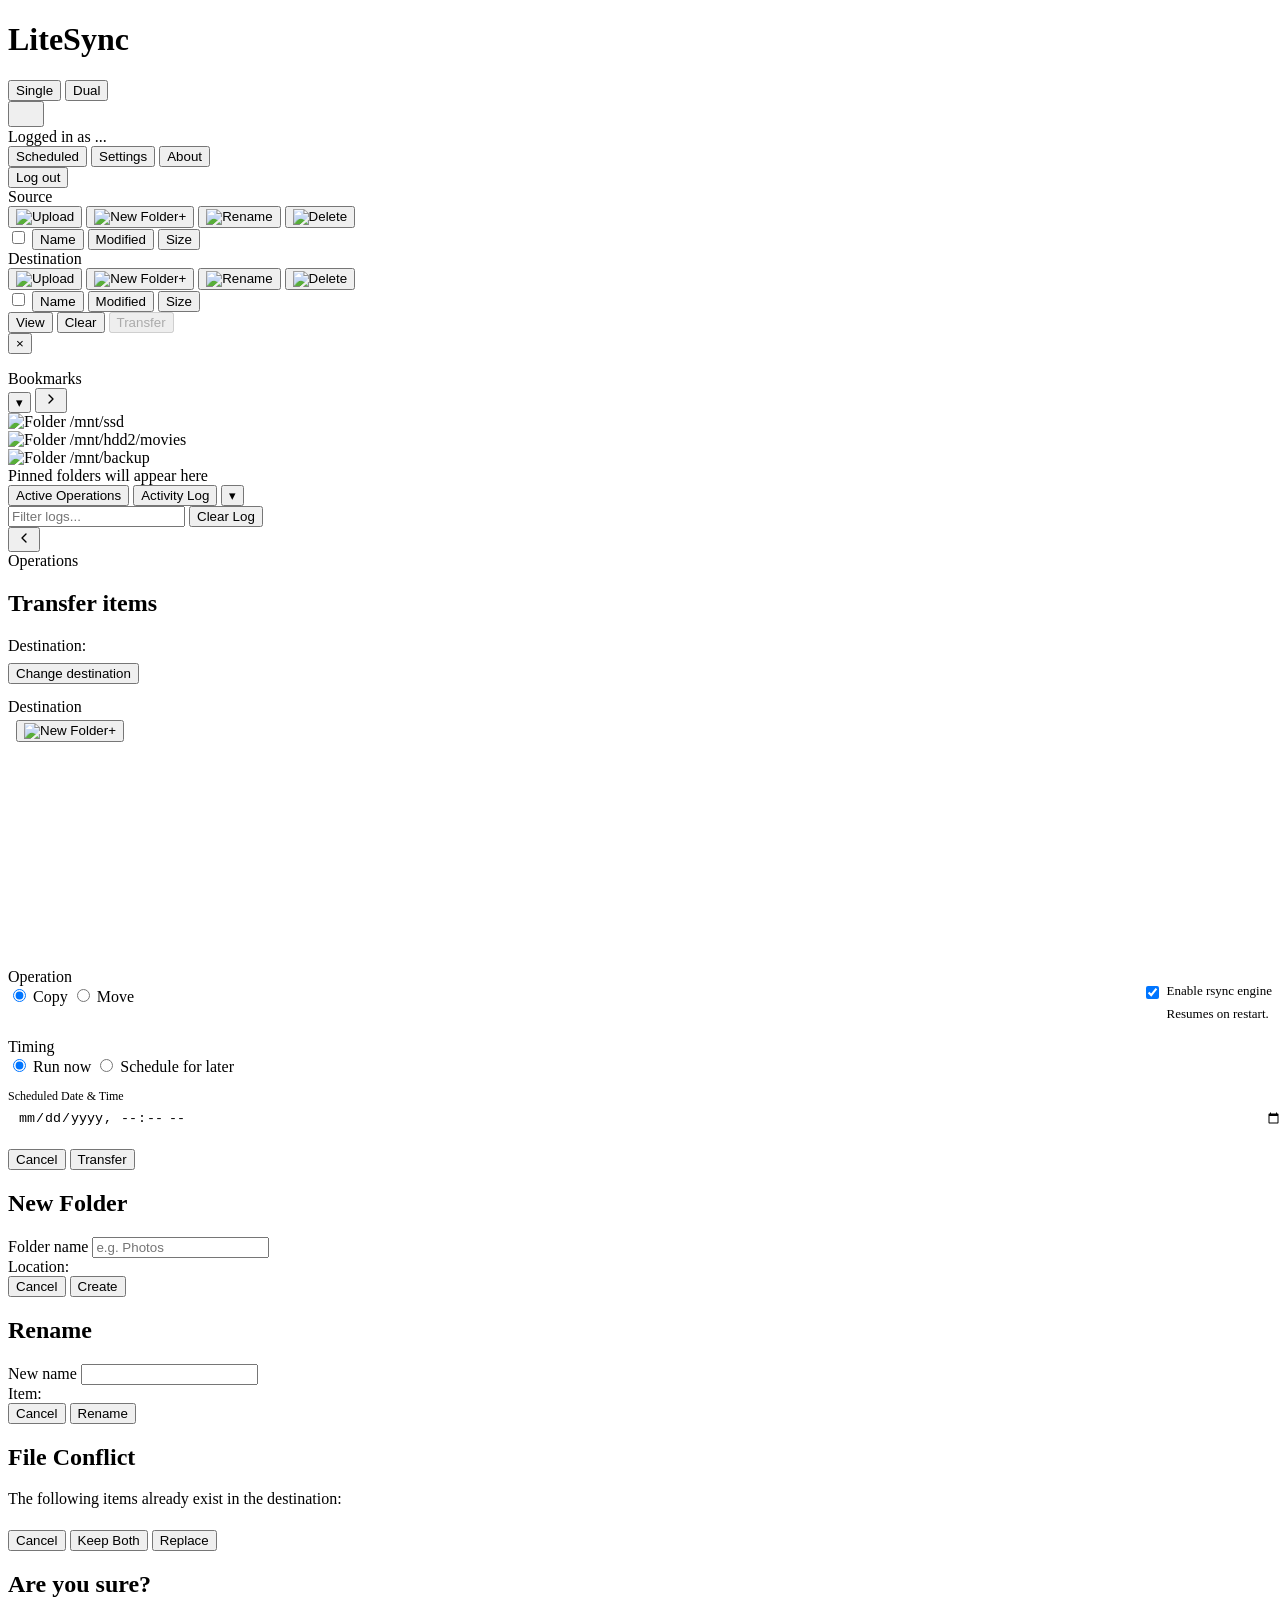
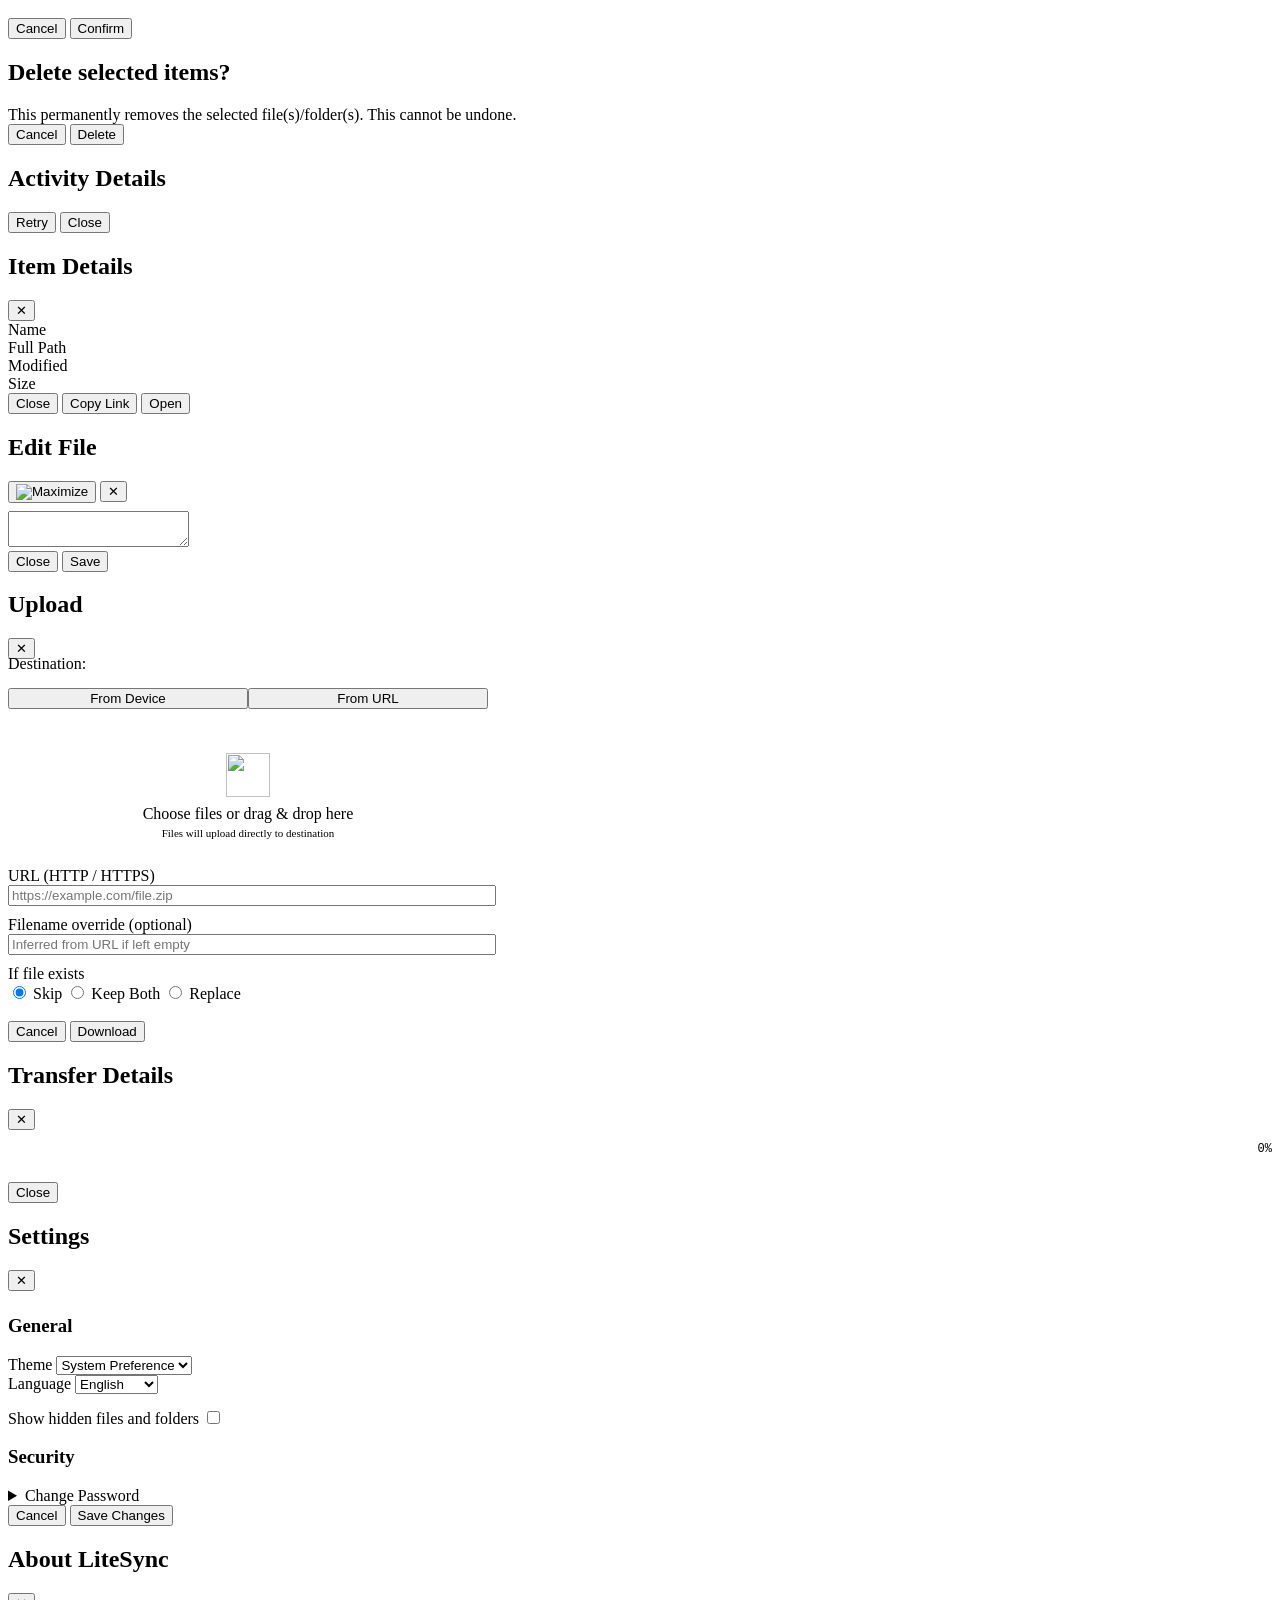
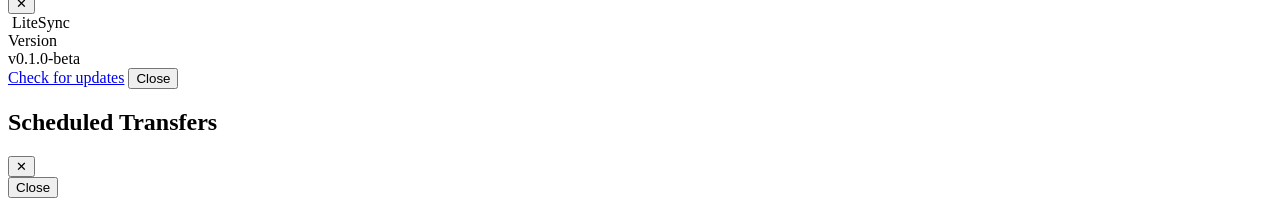
==== commit ae431f00: "fix(ui): refactor splitters, fix mobile pane resizing, and fix collapsed spacing" ====
--- a/static/index.html
+++ b/static/index.html
@@ -27,13 +27,6 @@
       </div>
     </div>
     <div class="nav-right" style="position: relative;">
-      <button id="btn-toggle-right-panel" class="icon-btn" aria-label="Toggle Side Panel" data-i18n-title="panel.toggle" title="Toggle Side Panel">
-        <svg class="ui-icon" viewBox="0 0 24 24" width="20" height="20" fill="none" stroke="currentColor" stroke-width="2" stroke-linecap="round" stroke-linejoin="round" aria-hidden="true">
-          <rect x="3" y="3" width="18" height="18" rx="2"/>
-          <path d="M15 3v18"/>
-        </svg>
-        <span id="nav-panel-badge" class="nav-badge hidden"></span>
-      </button>
       <button id="gear-btn" class="icon-btn" aria-label="Settings and more" data-i18n-title="nav.settings" aria-haspopup="true">
         <div class="ui-icon" style="width: 20px; height: 20px; background-color: currentColor; -webkit-mask: url('/assets/icons/gear.svg') no-repeat center / contain; mask: url('/assets/icons/gear.svg') no-repeat center / contain;"></div>
       </button>
@@ -126,7 +119,6 @@
         <section class="bookmarks-section" id="bookmarks-section">
           <div class="panel-section-header">
             <div class="section-title">
-              <span class="bookmark-icon">⭐</span>
               <span class="panel-section-label" data-i18n="bookmarks.title">Bookmarks</span>
             </div>
             <div class="section-actions">
@@ -142,20 +134,20 @@
           </div>
           <div class="bookmarks-body" id="bookmarks-body">
             <div class="bookmarks-list">
-              <div class="bookmark-item entry" data-path="/mnt/ssd">
+              <div class="bookmark-item" data-path="/mnt/ssd">
                 <img src="/assets/icons/folder.svg" class="ui-icon" alt="Folder" />
                 <span class="name">/mnt/ssd</span>
               </div>
-              <div class="bookmark-item entry" data-path="/mnt/hdd2/movies">
+              <div class="bookmark-item" data-path="/mnt/hdd2/movies">
                 <img src="/assets/icons/folder.svg" class="ui-icon" alt="Folder" />
                 <span class="name">/mnt/hdd2/movies</span>
               </div>
-              <div class="bookmark-item entry" data-path="/mnt/backup">
+              <div class="bookmark-item" data-path="/mnt/backup">
                 <img src="/assets/icons/folder.svg" class="ui-icon" alt="Folder" />
                 <span class="name">/mnt/backup</span>
               </div>
             </div>
-            <div class="bookmarks-empty-hint">
+            <div class="bookmarks-empty-hint" id="bookmarks-empty-hint">
               <span class="empty-hint-text" data-i18n="bookmarks.hint">Pinned folders will appear here</span>
             </div>
           </div>
